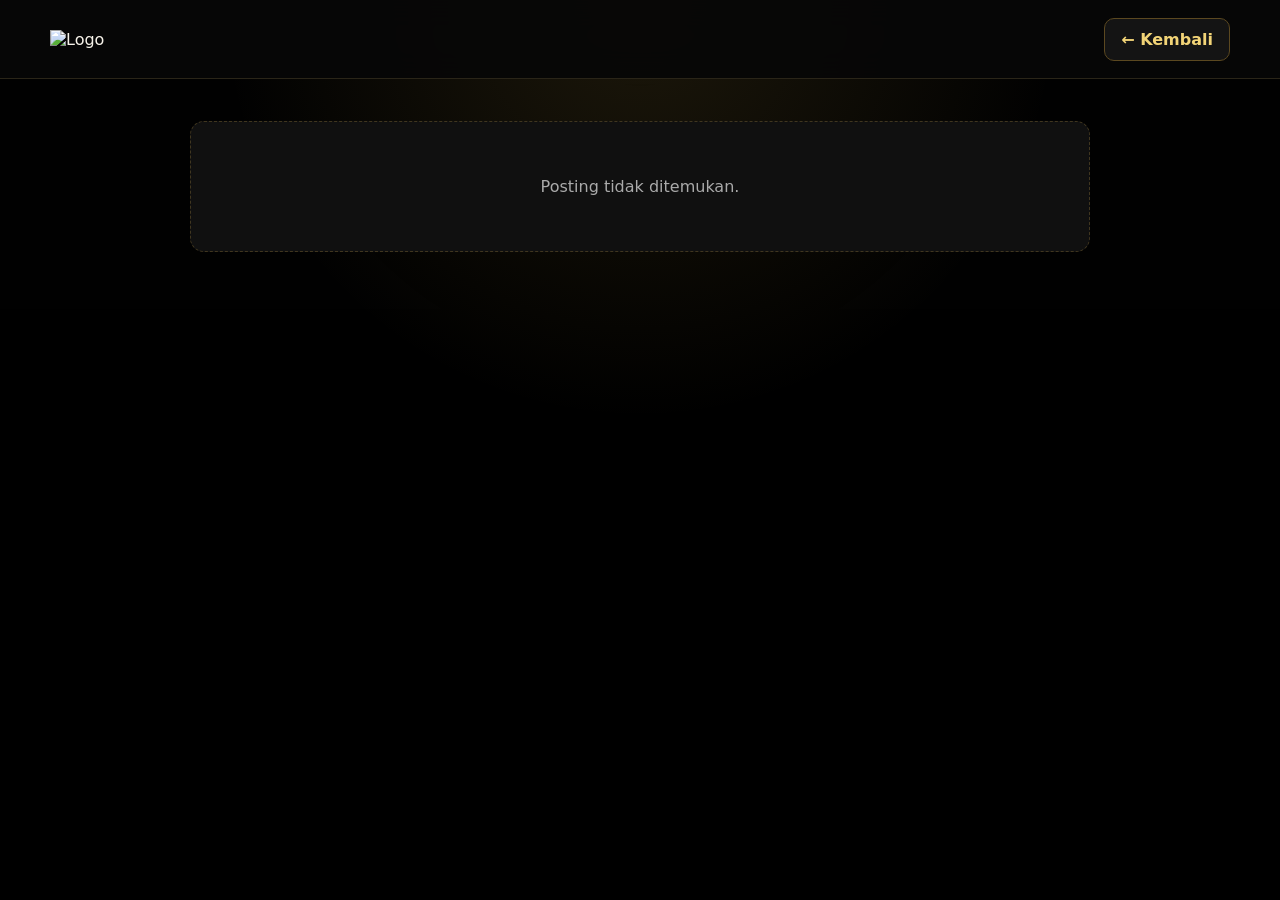
==== winner.html @ 9a78914c "Add files via upload" ====
<!doctype html><html lang="id"><head><meta charset="utf-8"><meta name="viewport" content="width=device-width,initial-scale=1">
<link rel="icon" href=""><link rel="stylesheet" href="/assets/css/style.css"><title>Detail Kemenangan</title></head><body>
<header class="header"><div class="container header-inner"><a href="/"><img class="logo" data-logo alt="Logo"></a><nav class="nav"><a class="btn secondary" href="/">← Kembali</a></nav></div></header>
<main class="container"><article id="detail" class="detail"><div class="empty">Memuat...</div></article></main>
<div id="lightbox" class="lightbox"><img id="lightboxImg" alt="Preview"></div>
<script src="/config.js"></script><script src="/assets/js/site.js"></script><script>
const slug=decodeURIComponent(location.pathname.split("/winner/")[1]?.split("/")[0]||"");
const box=document.getElementById("detail");
async function run(){
 const r=await fetch("/api/posts/"+encodeURIComponent(slug)); if(!r.ok){box.innerHTML='<div class="empty">Posting tidak ditemukan.</div>';return}
 const p=await r.json();document.title=p.title+" - "+CFG.siteName;
 const win=(p.media||[]).filter(x=>x.media_type==="win_proof"), transfer=(p.media||[]).filter(x=>x.media_type==="transfer_proof");
 const gallery=(arr)=>arr.map(m=>`<img src="${esc(m.image_url)}" alt="Bukti" loading="lazy" onclick="openImg(this.src)">`).join("");
 box.innerHTML=`${p.banner_url?`<img class="detail-banner" src="${esc(p.banner_url)}" alt="${esc(p.title)}">`:""}
 <div class="detail-box"><div class="badges">${p.badge?`<span class="badge">${esc(p.badge)}</span>`:""}</div><h1>${esc(p.title)}</h1>
 <div class="meta"><span>Member: ${esc(p.username)}</span><span>Game: ${esc(p.game||"-")}</span><span>${dateFmt(p.published_at||p.created_at)}</span></div>
 <div class="amount">${money(p.amount)}</div><p>${esc(p.description||"").replace(/\n/g,"<br>")}</p></div>
 ${win.length?`<h2 class="section-title">Bukti Kemenangan</h2><div class="gallery">${gallery(win)}</div>`:""}
 ${transfer.length?`<h2 class="section-title">Bukti Transfer</h2><div class="gallery">${gallery(transfer)}</div>`:""}`;
}
function openImg(src){document.getElementById("lightboxImg").src=src;document.getElementById("lightbox").classList.add("open")}
document.getElementById("lightbox").onclick=e=>e.currentTarget.classList.remove("open"); run();
</script></body></html>
---- assets/css/style.css ----
:root{
  --gold:#d8b24a;--gold2:#f2d477;--bg:#080808;--panel:#111;--panel2:#171717;
  --text:#f6f2e9;--muted:#aaa;--danger:#ff6b6b;--ok:#4fd48b;--border:#2a2518;
}
*{box-sizing:border-box}html{scroll-behavior:smooth}
body{margin:0;font-family:Inter,system-ui,-apple-system,Segoe UI,Roboto,Arial,sans-serif;color:var(--text);background:var(--bg);min-height:100vh}
body:before{content:"";position:fixed;inset:0;background:linear-gradient(rgba(0,0,0,.86),rgba(0,0,0,.92)),var(--site-bg) center/cover no-repeat;z-index:-2}
body:after{content:"";position:fixed;inset:0;background:radial-gradient(circle at top,rgba(216,178,74,.13),transparent 38%);z-index:-1;pointer-events:none}
a{color:inherit;text-decoration:none}button,input,select,textarea{font:inherit}
.container{width:min(1180px,calc(100% - 28px));margin:auto}
.header{position:sticky;top:0;z-index:30;background:rgba(7,7,7,.92);backdrop-filter:blur(15px);border-bottom:1px solid var(--border)}
.header-inner{height:78px;display:flex;align-items:center;justify-content:space-between;gap:18px}
.logo{height:50px;max-width:280px;object-fit:contain}.nav{display:flex;gap:10px;align-items:center}
.btn{display:inline-flex;align-items:center;justify-content:center;gap:8px;border:1px solid var(--gold);background:linear-gradient(135deg,var(--gold2),#a97b13);color:#111;font-weight:800;padding:11px 16px;border-radius:10px;cursor:pointer}
.btn.secondary{background:#141414;color:var(--gold2);border-color:#5b4820}.btn.danger{background:#351515;color:#ffd0d0;border-color:#722}
.btn.small{padding:7px 10px;font-size:13px}.btn:disabled{opacity:.55;cursor:not-allowed}
.hero{padding:58px 0 34px;text-align:center}.hero h1{font-size:clamp(32px,6vw,62px);line-height:1;margin:0 0 12px;color:var(--gold2);text-shadow:0 2px 25px rgba(216,178,74,.2)}
.hero p{color:#d3d3d3;max-width:720px;margin:0 auto 24px;font-size:17px}
.toolbar{display:grid;grid-template-columns:1fr 180px;gap:12px;background:rgba(17,17,17,.92);padding:14px;border:1px solid var(--border);border-radius:14px;margin-bottom:24px}
.input,.select,.textarea{width:100%;border:1px solid #36301f;background:#0e0e0e;color:#fff;padding:12px 13px;border-radius:9px;outline:none}.input:focus,.select:focus,.textarea:focus{border-color:var(--gold)}
.grid{display:grid;grid-template-columns:repeat(3,1fr);gap:18px}.card{background:linear-gradient(180deg,rgba(23,23,23,.96),rgba(10,10,10,.97));border:1px solid var(--border);border-radius:16px;overflow:hidden;box-shadow:0 10px 35px rgba(0,0,0,.25);transition:.2s}
.card:hover{transform:translateY(-3px);border-color:#6d5725}.card-image{aspect-ratio:16/10;background:#0b0b0b;display:block;width:100%;object-fit:cover}
.card-body{padding:16px}.badges{display:flex;gap:7px;flex-wrap:wrap;margin-bottom:10px}.badge{font-size:11px;font-weight:900;letter-spacing:.5px;color:#15100a;background:var(--gold2);border-radius:999px;padding:5px 8px}
.card h3{margin:0 0 8px;font-size:19px}.meta{color:var(--muted);font-size:13px;display:flex;gap:10px;flex-wrap:wrap}.amount{color:var(--gold2);font-size:24px;font-weight:900;margin:12px 0}
.empty{padding:55px 20px;text-align:center;background:#101010;border:1px dashed #40361f;border-radius:14px;color:#aaa}.pagination{display:flex;justify-content:center;gap:8px;margin:28px 0 60px}
.footer{padding:28px 0;color:#888;text-align:center;border-top:1px solid #201b12}
.detail{max-width:900px;margin:42px auto 60px}.detail-banner{width:100%;max-height:520px;object-fit:cover;border-radius:16px;border:1px solid var(--border)}
.detail-box{margin-top:16px;padding:22px;background:rgba(16,16,16,.96);border:1px solid var(--border);border-radius:16px}.detail h1{margin:0 0 12px;color:var(--gold2)}
.section-title{margin:28px 0 12px;color:var(--gold2)}.gallery{display:grid;grid-template-columns:repeat(2,1fr);gap:12px}.gallery img{width:100%;border:1px solid #332c1a;border-radius:12px;cursor:zoom-in;background:#090909}
.lightbox{position:fixed;inset:0;background:rgba(0,0,0,.94);display:none;align-items:center;justify-content:center;z-index:99;padding:20px}.lightbox.open{display:flex}.lightbox img{max-width:96vw;max-height:92vh;border-radius:10px}
.login-wrap{min-height:100vh;display:grid;place-items:center;padding:20px}.login-card{width:min(430px,100%);background:#101010;border:1px solid var(--border);border-radius:18px;padding:26px;box-shadow:0 20px 70px #000}.login-card h1{color:var(--gold2);margin-top:0}
.admin-layout{display:grid;grid-template-columns:250px 1fr;min-height:100vh}.sidebar{background:#0c0c0c;border-right:1px solid var(--border);padding:20px;position:sticky;top:0;height:100vh}.side-logo{max-width:190px;max-height:60px;object-fit:contain;margin-bottom:24px}.side-nav{display:grid;gap:8px}.side-nav button,.side-nav a{padding:11px 12px;text-align:left;border-radius:9px;border:1px solid transparent;background:transparent;color:#ddd;cursor:pointer}.side-nav .active,.side-nav button:hover,.side-nav a:hover{background:#18150d;border-color:#4f401d;color:var(--gold2)}
.admin-main{padding:26px}.topbar{display:flex;justify-content:space-between;align-items:center;gap:12px;margin-bottom:22px}.stats{display:grid;grid-template-columns:repeat(4,1fr);gap:14px;margin-bottom:22px}.stat{background:#111;border:1px solid var(--border);padding:17px;border-radius:13px}.stat strong{display:block;font-size:28px;color:var(--gold2);margin-top:6px}
.panel{background:#101010;border:1px solid var(--border);border-radius:14px;padding:18px;margin-bottom:18px}.table-wrap{overflow:auto}table{width:100%;border-collapse:collapse;min-width:760px}th,td{padding:12px;border-bottom:1px solid #27231a;text-align:left;font-size:14px}th{color:var(--gold2)}
.form-grid{display:grid;grid-template-columns:1fr 1fr;gap:14px}.field{display:grid;gap:7px}.field.full{grid-column:1/-1}.field label{font-size:13px;color:#d5c899;font-weight:700}.preview-list{display:flex;gap:8px;flex-wrap:wrap}.thumb{width:90px;height:70px;object-fit:cover;border-radius:8px;border:1px solid #44391c}
.notice{padding:11px 12px;border-radius:9px;margin:10px 0;display:none}.notice.show{display:block}.notice.ok{background:#11271c;color:#a7f2c9}.notice.err{background:#351515;color:#ffd0d0}
.hidden{display:none!important}
@media(max-width:900px){.grid{grid-template-columns:repeat(2,1fr)}.stats{grid-template-columns:repeat(2,1fr)}.admin-layout{grid-template-columns:1fr}.sidebar{position:static;height:auto}.side-nav{grid-template-columns:repeat(3,1fr)}}
@media(max-width:620px){.header-inner{height:68px}.logo{height:42px}.nav .secondary{display:none}.toolbar{grid-template-columns:1fr}.grid{grid-template-columns:1fr}.gallery{grid-template-columns:1fr}.form-grid{grid-template-columns:1fr}.field.full{grid-column:auto}.stats{grid-template-columns:1fr 1fr}.admin-main{padding:14px}.side-nav{grid-template-columns:1fr 1fr}}
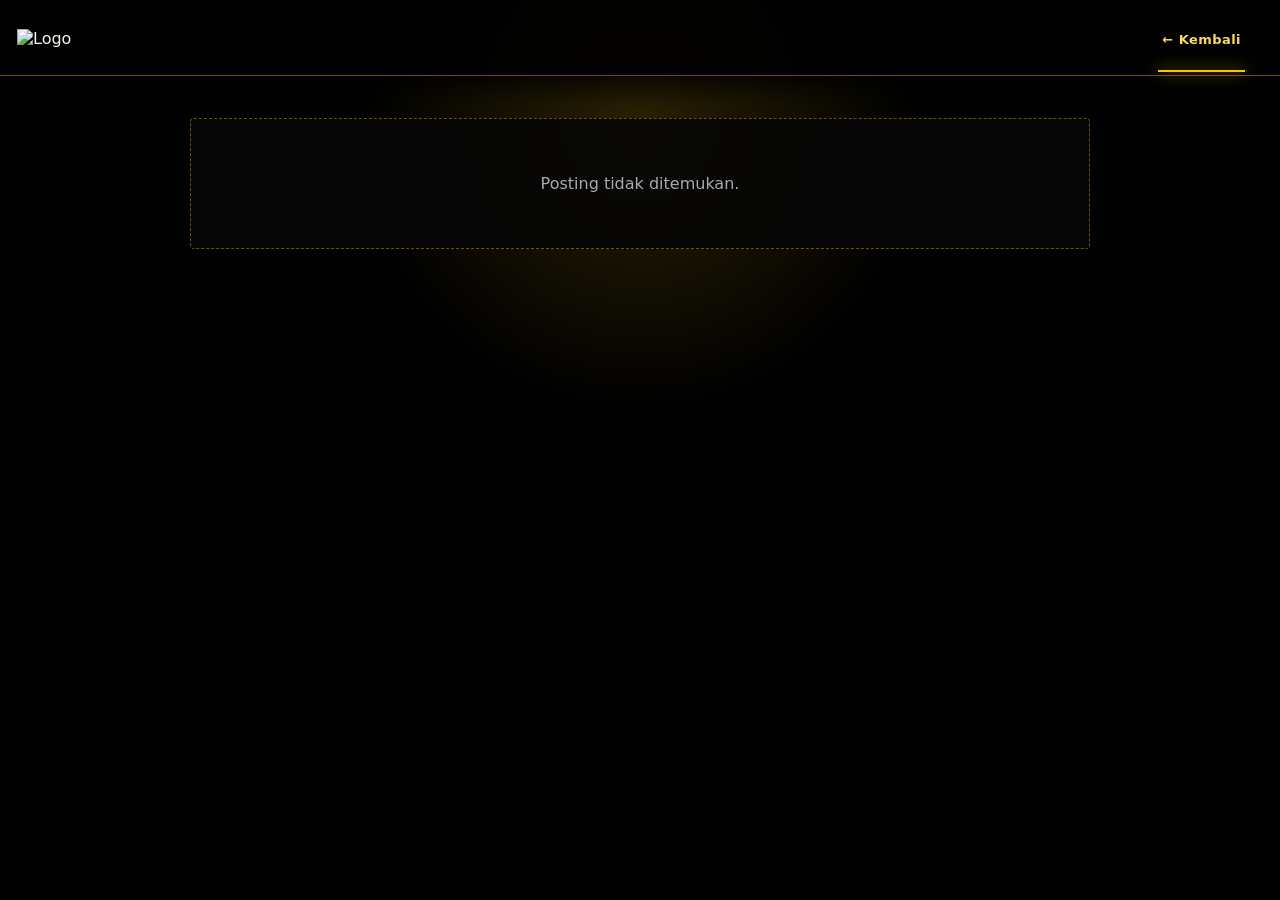
==== commit 6f9d6ab5: "Add files via upload" ====
--- a/winner.html
+++ b/winner.html
@@ -1,6 +1,6 @@
 <!doctype html><html lang="id"><head><meta charset="utf-8"><meta name="viewport" content="width=device-width,initial-scale=1">
-<link rel="icon" href=""><link rel="stylesheet" href="/assets/css/style.css"><title>Detail Kemenangan</title></head><body>
-<header class="header"><div class="container header-inner"><a href="/"><img class="logo" data-logo alt="Logo"></a><nav class="nav"><a class="btn secondary" href="/">← Kembali</a></nav></div></header>
+<link rel="icon" href=""><link rel="stylesheet" href="/assets/css/style.css"><title>Detail Kemenangan</title></head><body class="public-page">
+<header class="header"><div class="container header-inner"><a href="/"><img class="logo" data-logo alt="Logo"></a><nav class="nav"><a class="nav-link active" href="/">← Kembali</a></nav></div></header>
 <main class="container"><article id="detail" class="detail"><div class="empty">Memuat...</div></article></main>
 <div id="lightbox" class="lightbox"><img id="lightboxImg" alt="Preview"></div>
 <script src="/config.js"></script><script src="/assets/js/site.js"></script><script>
--- a/assets/css/style.css
+++ b/assets/css/style.css
@@ -37,3 +37,12 @@
 .hidden{display:none!important}
 @media(max-width:900px){.grid{grid-template-columns:repeat(2,1fr)}.stats{grid-template-columns:repeat(2,1fr)}.admin-layout{grid-template-columns:1fr}.sidebar{position:static;height:auto}.side-nav{grid-template-columns:repeat(3,1fr)}}
 @media(max-width:620px){.header-inner{height:68px}.logo{height:42px}.nav .secondary{display:none}.toolbar{grid-template-columns:1fr}.grid{grid-template-columns:1fr}.gallery{grid-template-columns:1fr}.form-grid{grid-template-columns:1fr}.field.full{grid-column:auto}.stats{grid-template-columns:1fr 1fr}.admin-main{padding:14px}.side-nav{grid-template-columns:1fr 1fr}}
+
+/* ===== TOTOSLOTJP PUBLIC REDESIGN v2 ===== */
+.public-page{background:#030303;overflow-x:hidden}.public-page:before{background:linear-gradient(rgba(0,0,0,.46),rgba(0,0,0,.72)),var(--site-bg) center top/cover fixed no-repeat;filter:saturate(1.12) contrast(1.08);z-index:-3}.public-page:after{background:radial-gradient(circle at 50% 14%,rgba(230,175,20,.18),transparent 28%),linear-gradient(90deg,rgba(0,0,0,.42),transparent 22%,transparent 78%,rgba(0,0,0,.42));z-index:-2}.public-page .container{width:min(1370px,calc(100% - 34px))}
+.public-page .header{height:76px;background:rgba(2,2,2,.93);border-bottom:1px solid #6f4b00;box-shadow:0 8px 30px #000;backdrop-filter:blur(16px)}.public-page .header-inner{height:76px}.public-page .logo{height:56px;max-width:270px}.brand{display:flex;align-items:center}.public-page .nav{gap:6px}.nav-link{position:relative;padding:28px 22px 25px;font-weight:900;font-size:13px;letter-spacing:.45px;color:#ddd}.nav-link:hover,.nav-link.active{color:#ffd95e}.nav-link.active:after{content:"";position:absolute;left:18px;right:18px;bottom:0;height:2px;background:#ffc400;box-shadow:0 0 15px #ffc400}.live-pill{margin-left:22px;border:1px solid #8c6100;border-radius:9px;padding:8px 16px;display:grid;line-height:1.05;background:linear-gradient(180deg,#111,#050505);box-shadow:inset 0 0 18px rgba(255,190,0,.05)}.live-pill b{color:#ffd447;font-size:13px}.live-pill small{font-size:9px;color:#ddd;margin-top:5px}.live-pill i{display:inline-block;width:7px;height:7px;border-radius:50%;background:#22d75c;box-shadow:0 0 10px #22d75c;margin-left:5px}
+.hero{position:relative;min-height:330px;padding:52px 0 26px;border-bottom:1px solid rgba(203,144,0,.25);isolation:isolate;overflow:hidden}.hero:before{content:"";position:absolute;inset:0;background:linear-gradient(180deg,rgba(0,0,0,.06),rgba(0,0,0,.56));z-index:-1}.hero:after{content:"";position:absolute;width:820px;height:2px;left:50%;bottom:0;transform:translateX(-50%);background:linear-gradient(90deg,transparent,#f6c52c,transparent);box-shadow:0 0 28px #a86d00}.hero-inner{text-align:center;position:relative;z-index:2}.eyebrow{font-size:11px;font-weight:900;letter-spacing:5px;color:#b9983c;margin-bottom:13px}.hero h1{font-family:Impact,Haettenschweiler,'Arial Narrow Bold',sans-serif;font-style:italic;font-size:clamp(48px,6.6vw,94px);letter-spacing:2px;margin:0;line-height:.88;color:#fff;text-shadow:0 5px 0 #111,0 0 35px #000}.hero h1 span{color:#f2c849;background:linear-gradient(#fff3a0 0,#f1c13b 42%,#9b6200 100%);-webkit-background-clip:text;background-clip:text;color:transparent}.hero h2{font-family:Impact,Haettenschweiler,'Arial Narrow Bold',sans-serif;font-style:italic;font-size:clamp(30px,4.3vw,62px);letter-spacing:2px;margin:8px 0 17px;color:#eee;text-shadow:0 4px 0 #111}.proof-strip{display:inline-flex;align-items:center;gap:20px;min-width:min(570px,92vw);justify-content:center;padding:8px 34px;border:1px solid #c18a00;clip-path:polygon(3% 0,97% 0,100% 50%,97% 100%,3% 100%,0 50%);background:rgba(0,0,0,.75);font-size:14px;font-weight:900;color:#f5d462;letter-spacing:.5px}.hero p{margin:13px auto 0;color:#ddd;font-weight:700;font-size:13px;letter-spacing:1.3px}
+.content-shell{position:relative;margin-top:-1px;padding-top:0}.toolbar{margin:0 auto 18px;transform:translateY(-2px);grid-template-columns:1fr 230px;padding:11px;background:linear-gradient(180deg,rgba(17,17,17,.98),rgba(4,4,4,.98));border:1px solid #755100;border-radius:4px;box-shadow:0 14px 45px #000,0 0 0 5px rgba(0,0,0,.35)}.search-wrap{position:relative}.search-wrap>span{position:absolute;right:17px;top:5px;color:#ffd329;font-size:30px;line-height:1}.public-page .input,.public-page .select{height:48px;border-radius:4px;background:#090909;border-color:#4d3b10}.public-page .input{padding-right:55px}.public-page .select{font-weight:700}.stats-ribbon{display:grid;grid-template-columns:repeat(4,1fr);border:1px solid #755100;background:rgba(4,4,4,.94);margin:0 auto 28px;box-shadow:0 10px 35px #000}.stat-public{display:flex;align-items:center;justify-content:center;gap:14px;min-height:86px;padding:12px 18px;position:relative}.stat-public:not(:last-child):after{content:"";position:absolute;right:0;height:52%;width:1px;background:#3f300d}.stat-public>strong{font-size:30px;color:#f7c72f;text-shadow:0 0 16px rgba(255,192,0,.35)}.stat-public div{display:grid}.stat-public small{font-size:10px;color:#ddd;letter-spacing:.7px}.stat-public b{font-size:22px;color:#f5c72e}.stat-public span{font-size:10px;color:#888}.section-heading{display:grid;grid-template-columns:1fr auto 1fr;align-items:center;gap:18px;margin:23px 0 16px}.section-heading span{height:1px;background:linear-gradient(90deg,transparent,#9d710b)}.section-heading span:last-child{background:linear-gradient(90deg,#9d710b,transparent)}.section-heading h3{margin:0;font-size:21px;letter-spacing:1.2px;color:#e7dfcb;text-align:center}
+.public-page .grid{grid-template-columns:repeat(4,1fr);gap:14px}.public-page .card{border-radius:6px;border:1px solid #886000;background:#070707;box-shadow:0 14px 30px rgba(0,0,0,.45);position:relative}.public-page .card:before{content:"";position:absolute;inset:0;pointer-events:none;border:1px solid rgba(255,220,100,.08);z-index:3}.public-page .card:hover{transform:translateY(-5px);border-color:#f2bc19;box-shadow:0 18px 42px #000,0 0 20px rgba(222,164,0,.14)}.card-media{position:relative;overflow:hidden}.public-page .card-image{aspect-ratio:16/10;transition:.35s}.public-page .card:hover .card-image{transform:scale(1.035)}.card-badge{position:absolute;top:8px;left:8px;padding:5px 10px;border-radius:4px;background:#b70e17;color:white;font-size:11px;font-weight:950;box-shadow:0 2px 10px #000}.card-badge.jackpot{background:#f0bd18;color:#111}.card-badge.wd-paid{background:#117b38}.card-badge.new{background:#1163a8}.verified{position:absolute;bottom:7px;left:8px;background:rgba(0,0,0,.82);border:1px solid rgba(255,255,255,.16);font-size:9px;padding:4px 7px;color:#ddd}.win-amount{margin:-1px 12px 0;padding:9px 8px;text-align:center;border:1px solid #8d6200;background:linear-gradient(180deg,#241500,#090600);position:relative;z-index:2}.win-amount small{display:block;font-size:9px;color:#d6a82a}.win-amount strong{font-size:21px;color:#ffd13b}.public-page .card-body{padding:12px}.public-page .card h3{font-size:14px;margin:0 0 11px;white-space:nowrap;overflow:hidden;text-overflow:ellipsis;color:#eee}.member-row{display:flex;align-items:center;gap:9px;padding:10px 0;border-top:1px solid #2b2109}.avatar{width:34px;height:34px;border:1px solid #a5770d;border-radius:50%;display:grid;place-items:center;color:#f3c42d}.member-row div{display:grid;min-width:0}.member-row b{font-size:13px;white-space:nowrap;overflow:hidden;text-overflow:ellipsis}.member-row small{font-size:10px;color:#d0a82c;margin-top:3px}.card-foot{display:flex;justify-content:space-between;gap:8px;border-top:1px solid #2b2109;padding-top:9px;font-size:9px;color:#888}.card-foot b{color:#eabf38}.public-page .empty{border-radius:4px;background:rgba(7,7,7,.92);border-color:#70500b;display:grid;gap:8px}.public-page .empty b{color:#e9c54f}.public-page .empty span{font-size:12px}.page-btn{min-width:38px;height:36px;border:1px solid #3b311b;background:#101010;color:#ddd;border-radius:5px;font-weight:800;cursor:pointer}.page-btn.active,.page-btn:hover{background:linear-gradient(#f4ce55,#b67b0d);color:#111;border-color:#f2c643}.winner-cta{min-height:100px;margin:12px 0 32px;border:1px solid #a47408;display:grid;grid-template-columns:80px 1fr auto;align-items:center;gap:18px;padding:15px 25px;background:linear-gradient(90deg,rgba(25,15,0,.96),rgba(4,4,4,.96) 35%,rgba(18,11,0,.96));clip-path:polygon(1.3% 0,98.7% 0,100% 50%,98.7% 100%,1.3% 100%,0 50%)}.cta-icon{width:60px;height:60px;border-radius:50%;border:2px solid #e3ad18;display:grid;place-items:center;font-size:28px;color:#f7ca37;box-shadow:inset 0 0 20px #6c4300,0 0 20px rgba(229,171,0,.18)}.winner-cta h3{margin:0;color:#f7ca37;font-size:27px}.winner-cta p{margin:4px 0 0;color:#bbb;font-size:12px}.cta-btn{border-radius:6px;min-width:210px}.cta-btn b{font-size:23px}.public-page .footer{background:#020202;border-top:1px solid #5d420a;padding:18px 0}.footer-inner{display:flex;align-items:center;justify-content:space-between;gap:20px}.footer-logo{height:42px;max-width:190px;object-fit:contain}.footer-dots{display:flex;gap:9px}.footer-dots i{width:29px;height:29px;border:1px solid #8a630b;border-radius:50%;position:relative}.footer-dots i:after{content:"";position:absolute;inset:10px;border-radius:50%;background:#d8a918}
+@media(max-width:1050px){.public-page .grid{grid-template-columns:repeat(2,1fr)}.live-pill{display:none}.stats-ribbon{grid-template-columns:repeat(2,1fr)}.stat-public:nth-child(2):after{display:none}.winner-cta{grid-template-columns:65px 1fr}.winner-cta .cta-btn{grid-column:1/-1;width:100%}}
+@media(max-width:700px){.public-page .container{width:min(100% - 20px,1370px)}.public-page .header{height:66px}.public-page .header-inner{height:66px}.public-page .logo{height:43px;max-width:180px}.nav-link{padding:24px 8px 20px;font-size:10px}.nav-link:first-child{display:none}.hero{min-height:285px;padding-top:42px}.eyebrow{font-size:9px;letter-spacing:3px}.hero h1{font-size:49px}.hero h2{font-size:31px}.proof-strip{gap:8px;padding:8px 14px;font-size:10px}.hero p{font-size:10px}.toolbar{grid-template-columns:1fr}.stats-ribbon{grid-template-columns:1fr 1fr}.stat-public{min-height:70px;padding:9px}.stat-public>strong{font-size:23px}.stat-public b{font-size:16px}.section-heading h3{font-size:14px}.section-heading{gap:8px}.public-page .grid{grid-template-columns:1fr 1fr;gap:8px}.win-amount{margin:0 6px;padding:7px 4px}.win-amount strong{font-size:15px}.public-page .card-body{padding:8px}.public-page .card h3{font-size:11px}.member-row{gap:5px}.avatar{width:27px;height:27px}.member-row b{font-size:10px}.member-row small,.card-foot{font-size:8px}.card-foot span{display:none}.winner-cta{grid-template-columns:45px 1fr;padding:14px 18px;gap:10px}.cta-icon{width:42px;height:42px;font-size:20px}.winner-cta h3{font-size:18px}.winner-cta p{font-size:10px}.footer-inner{flex-direction:column;text-align:center}.footer-dots{display:none}}
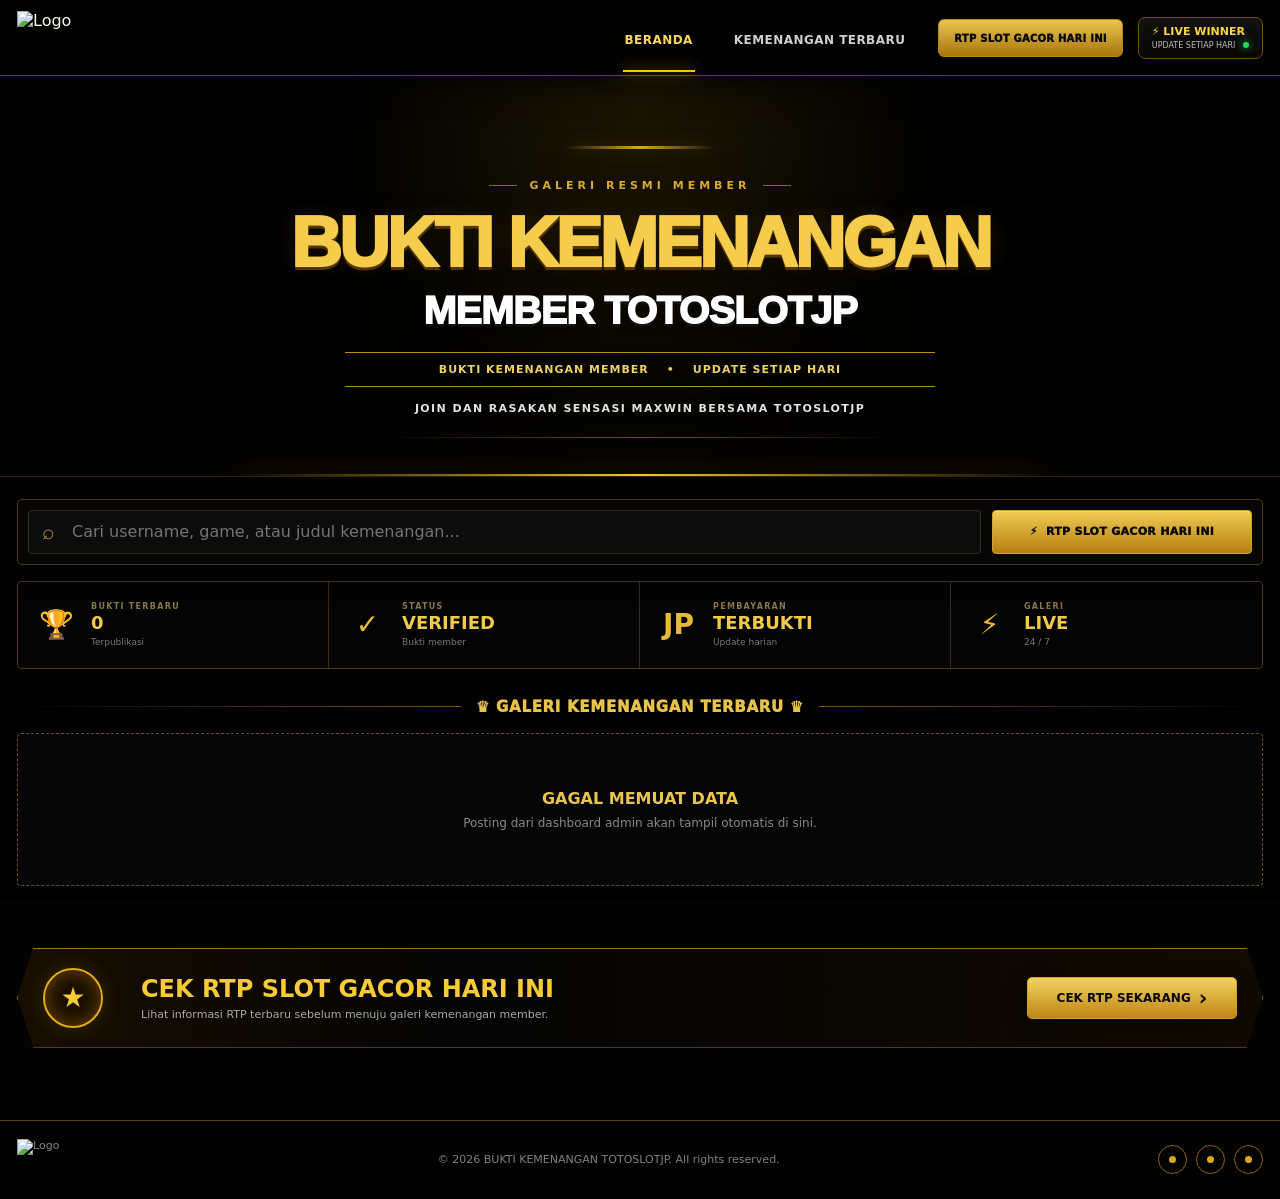
==== commit 7e467334: "Update winner.html" ====
--- a/winner.html
+++ b/winner.html
@@ -1,23 +1,519 @@
-<!doctype html><html lang="id"><head><meta charset="utf-8"><meta name="viewport" content="width=device-width,initial-scale=1">
-<link rel="icon" href=""><link rel="stylesheet" href="/assets/css/style.css"><title>Detail Kemenangan</title></head><body class="public-page">
-<header class="header"><div class="container header-inner"><a href="/"><img class="logo" data-logo alt="Logo"></a><nav class="nav"><a class="nav-link active" href="/">← Kembali</a></nav></div></header>
-<main class="container"><article id="detail" class="detail"><div class="empty">Memuat...</div></article></main>
-<div id="lightbox" class="lightbox"><img id="lightboxImg" alt="Preview"></div>
-<script src="/config.js"></script><script src="/assets/js/site.js"></script><script>
-const slug=decodeURIComponent(location.pathname.split("/winner/")[1]?.split("/")[0]||"");
-const box=document.getElementById("detail");
-async function run(){
- const r=await fetch("/api/posts/"+encodeURIComponent(slug)); if(!r.ok){box.innerHTML='<div class="empty">Posting tidak ditemukan.</div>';return}
- const p=await r.json();document.title=p.title+" - "+CFG.siteName;
- const win=(p.media||[]).filter(x=>x.media_type==="win_proof"), transfer=(p.media||[]).filter(x=>x.media_type==="transfer_proof");
- const gallery=(arr)=>arr.map(m=>`<img src="${esc(m.image_url)}" alt="Bukti" loading="lazy" onclick="openImg(this.src)">`).join("");
- box.innerHTML=`${p.banner_url?`<img class="detail-banner" src="${esc(p.banner_url)}" alt="${esc(p.title)}">`:""}
- <div class="detail-box"><div class="badges">${p.badge?`<span class="badge">${esc(p.badge)}</span>`:""}</div><h1>${esc(p.title)}</h1>
- <div class="meta"><span>Member: ${esc(p.username)}</span><span>Game: ${esc(p.game||"-")}</span><span>${dateFmt(p.published_at||p.created_at)}</span></div>
- <div class="amount">${money(p.amount)}</div><p>${esc(p.description||"").replace(/\n/g,"<br>")}</p></div>
- ${win.length?`<h2 class="section-title">Bukti Kemenangan</h2><div class="gallery">${gallery(win)}</div>`:""}
- ${transfer.length?`<h2 class="section-title">Bukti Transfer</h2><div class="gallery">${gallery(transfer)}</div>`:""}`;
+<!doctype html>
+<html lang="id">
+<head>
+  <meta charset="utf-8">
+  <meta name="viewport" content="width=device-width,initial-scale=1">
+  <meta name="theme-color" content="#070707">
+  <link rel="icon" href="">
+  <link rel="stylesheet" href="/assets/css/style.css">
+  <title>Detail Kemenangan</title>
+</head>
+
+<body class="public-page detail-page">
+
+<header class="header">
+  <div class="container header-inner">
+
+    <a href="/" class="brand">
+      <img class="logo" data-logo alt="Logo">
+    </a>
+
+    <nav class="nav">
+
+      <a
+        class="header-rtp-btn"
+        href="https://cutt.ly/rtp-totoslotjp"
+        target="_blank"
+        rel="noopener noreferrer">
+        RTP SLOT GACOR HARI INI
+      </a>
+
+      <a class="btn secondary" href="/">
+        ← KEMBALI
+      </a>
+
+    </nav>
+
+  </div>
+</header>
+
+
+<main class="container">
+
+  <article id="detail" class="detail-shell">
+
+    <div class="detail-loading">
+      <div class="detail-loading-line"></div>
+      <div class="detail-loading-line short"></div>
+    </div>
+
+  </article>
+
+</main>
+
+
+<div id="lightbox" class="lightbox">
+
+  <button
+    class="lightbox-close"
+    aria-label="Tutup">
+    ×
+  </button>
+
+  <img
+    id="lightboxImg"
+    alt="Preview">
+
+</div>
+
+
+<script src="/config.js"></script>
+<script src="/assets/js/site.js"></script>
+
+<script>
+
+const box =
+  document.getElementById("detail");
+
+const pathParts =
+  location.pathname
+    .split("/")
+    .filter(Boolean);
+
+const slugIndex =
+  pathParts.indexOf("winner");
+
+const slug =
+  slugIndex >= 0
+    ? decodeURIComponent(
+        pathParts[slugIndex + 1] || ""
+      )
+    : "";
+
+
+if (!slug) {
+  location.replace("/");
 }
-function openImg(src){document.getElementById("lightboxImg").src=src;document.getElementById("lightbox").classList.add("open")}
-document.getElementById("lightbox").onclick=e=>e.currentTarget.classList.remove("open"); run();
-</script></body></html>
+
+
+function proofGallery(
+  items,
+  title,
+  subtitle
+) {
+
+  if (!items.length) {
+    return "";
+  }
+
+  return `
+
+    <section class="proof-section">
+
+      <div class="proof-section-head">
+
+        <div>
+
+          <span class="proof-kicker">
+            ${esc(subtitle)}
+          </span>
+
+          <h2>
+            ${esc(title)}
+          </h2>
+
+        </div>
+
+        <span class="proof-count">
+          ${items.length} Bukti
+        </span>
+
+      </div>
+
+
+      <div class="proof-grid">
+
+        ${items.map((m, i) => `
+
+          <button
+            class="proof-card"
+            type="button"
+            onclick="openImg('${esc(m.image_url)}')">
+
+            <img
+              src="${esc(m.image_url)}"
+              alt="${esc(title)} ${i + 1}"
+              loading="lazy">
+
+            <span class="proof-zoom">
+              LIHAT UKURAN PENUH ↗
+            </span>
+
+          </button>
+
+        `).join("")}
+
+      </div>
+
+    </section>
+
+  `;
+
+}
+
+
+async function run() {
+
+  try {
+
+    const r =
+      await fetch(
+        "/api/posts/" +
+        encodeURIComponent(slug)
+      );
+
+
+    if (!r.ok) {
+
+      box.innerHTML = `
+
+        <div class="detail-error">
+
+          <span class="detail-error-code">
+            404
+          </span>
+
+          <h1>
+            Posting kemenangan tidak ditemukan
+          </h1>
+
+          <p>
+            Posting mungkin sudah dihapus
+            atau URL tidak valid.
+          </p>
+
+          <a
+            class="btn"
+            href="/">
+            Kembali ke Galeri
+          </a>
+
+        </div>
+
+      `;
+
+      return;
+
+    }
+
+
+    const p =
+      await r.json();
+
+
+    document.title =
+      p.title +
+      " - " +
+      CFG.siteName;
+
+
+    const win =
+      (p.media || [])
+        .filter(
+          x =>
+            x.media_type ===
+            "win_proof"
+        );
+
+
+    const transfer =
+      (p.media || [])
+        .filter(
+          x =>
+            x.media_type ===
+            "transfer_proof"
+        );
+
+
+    const date =
+      dateFmt(
+        p.published_at ||
+        p.created_at
+      );
+
+
+    box.innerHTML = `
+
+      <section class="detail-hero-card">
+
+
+        ${
+          p.banner_url
+          ? `
+
+            <div class="detail-banner-wrap">
+
+              <img
+                class="detail-banner"
+                src="${esc(p.banner_url)}"
+                alt="${esc(p.title)}">
+
+              <div
+                class="detail-banner-shade">
+              </div>
+
+            </div>
+
+          `
+          : ""
+        }
+
+
+        <div class="detail-content">
+
+
+          <div class="detail-topline">
+
+
+            <a
+              href="https://cutt.ly/rtp-totoslotjp"
+              class="winner-rtp-btn"
+              target="_blank"
+              rel="noopener noreferrer">
+
+              ⚡ RTP SLOT GACOR HARI INI
+
+            </a>
+
+
+            <span class="detail-date">
+              ${date}
+            </span>
+
+
+          </div>
+
+
+          <h1>
+            ${esc(p.title)}
+          </h1>
+
+
+          <div class="detail-summary-grid">
+
+
+            <div class="summary-box">
+
+              <span>
+                MEMBER
+              </span>
+
+              <strong>
+                ${esc(
+                  p.username ||
+                  "-"
+                )}
+              </strong>
+
+            </div>
+
+
+            <div class="summary-box">
+
+              <span>
+                GAME / PROVIDER
+              </span>
+
+              <strong>
+                ${esc(
+                  p.game ||
+                  "-"
+                )}
+              </strong>
+
+            </div>
+
+
+            <div class="summary-box amount-box">
+
+              <span>
+                TOTAL KEMENANGAN
+              </span>
+
+              <strong>
+                ${money(p.amount)}
+              </strong>
+
+            </div>
+
+
+          </div>
+
+
+          ${
+            p.description
+            ? `
+
+              <div class="detail-description">
+
+                <span class="detail-description-label">
+                  DETAIL KEMENANGAN
+                </span>
+
+                <p>
+                  ${
+                    esc(p.description)
+                      .replace(/\n/g, "<br>")
+                  }
+                </p>
+
+              </div>
+
+            `
+            : ""
+          }
+
+
+        </div>
+
+      </section>
+
+
+      ${
+        proofGallery(
+          win,
+          "Bukti Kemenangan",
+          "SCREENSHOT KEMENANGAN"
+        )
+      }
+
+
+      ${
+        proofGallery(
+          transfer,
+          "Bukti Transfer",
+          "PEMBAYARAN MEMBER"
+        )
+      }
+
+
+      <div class="detail-bottom-action">
+
+        <a
+          class="btn secondary"
+          href="/">
+
+          ← Kembali ke Semua Kemenangan
+
+        </a>
+
+      </div>
+
+    `;
+
+
+  } catch (e) {
+
+
+    box.innerHTML = `
+
+      <div class="detail-error">
+
+        <span class="detail-error-code">
+          !
+        </span>
+
+        <h1>
+          Gagal memuat detail kemenangan
+        </h1>
+
+        <p>
+          Silakan refresh halaman
+          atau kembali ke galeri.
+        </p>
+
+        <a
+          class="btn"
+          href="/">
+          Kembali ke Galeri
+        </a>
+
+      </div>
+
+    `;
+
+  }
+
+}
+
+
+function openImg(src) {
+
+  document
+    .getElementById("lightboxImg")
+    .src = src;
+
+  document
+    .getElementById("lightbox")
+    .classList
+    .add("open");
+
+  document.body.style.overflow =
+    "hidden";
+
+}
+
+
+function closeLightbox() {
+
+  document
+    .getElementById("lightbox")
+    .classList
+    .remove("open");
+
+  document.body.style.overflow =
+    "";
+
+}
+
+
+document
+  .getElementById("lightbox")
+  .addEventListener(
+    "click",
+    e => {
+
+      if (
+        e.target.id === "lightbox" ||
+        e.target
+          .classList
+          .contains("lightbox-close")
+      ) {
+
+        closeLightbox();
+
+      }
+
+    }
+  );
+
+
+document
+  .addEventListener(
+    "keydown",
+    e => {
+
+      if (e.key === "Escape") {
+        closeLightbox();
+      }
+
+    }
+  );
+
+
+run();
+
+</script>
+
+</body>
+</html>
--- a/assets/css/style.css
+++ b/assets/css/style.css
@@ -1,48 +1,2526 @@
+
 :root{
-  --gold:#d8b24a;--gold2:#f2d477;--bg:#080808;--panel:#111;--panel2:#171717;
-  --text:#f6f2e9;--muted:#aaa;--danger:#ff6b6b;--ok:#4fd48b;--border:#2a2518;
-}
-*{box-sizing:border-box}html{scroll-behavior:smooth}
-body{margin:0;font-family:Inter,system-ui,-apple-system,Segoe UI,Roboto,Arial,sans-serif;color:var(--text);background:var(--bg);min-height:100vh}
-body:before{content:"";position:fixed;inset:0;background:linear-gradient(rgba(0,0,0,.86),rgba(0,0,0,.92)),var(--site-bg) center/cover no-repeat;z-index:-2}
-body:after{content:"";position:fixed;inset:0;background:radial-gradient(circle at top,rgba(216,178,74,.13),transparent 38%);z-index:-1;pointer-events:none}
-a{color:inherit;text-decoration:none}button,input,select,textarea{font:inherit}
-.container{width:min(1180px,calc(100% - 28px));margin:auto}
-.header{position:sticky;top:0;z-index:30;background:rgba(7,7,7,.92);backdrop-filter:blur(15px);border-bottom:1px solid var(--border)}
-.header-inner{height:78px;display:flex;align-items:center;justify-content:space-between;gap:18px}
-.logo{height:50px;max-width:280px;object-fit:contain}.nav{display:flex;gap:10px;align-items:center}
-.btn{display:inline-flex;align-items:center;justify-content:center;gap:8px;border:1px solid var(--gold);background:linear-gradient(135deg,var(--gold2),#a97b13);color:#111;font-weight:800;padding:11px 16px;border-radius:10px;cursor:pointer}
-.btn.secondary{background:#141414;color:var(--gold2);border-color:#5b4820}.btn.danger{background:#351515;color:#ffd0d0;border-color:#722}
-.btn.small{padding:7px 10px;font-size:13px}.btn:disabled{opacity:.55;cursor:not-allowed}
-.hero{padding:58px 0 34px;text-align:center}.hero h1{font-size:clamp(32px,6vw,62px);line-height:1;margin:0 0 12px;color:var(--gold2);text-shadow:0 2px 25px rgba(216,178,74,.2)}
-.hero p{color:#d3d3d3;max-width:720px;margin:0 auto 24px;font-size:17px}
-.toolbar{display:grid;grid-template-columns:1fr 180px;gap:12px;background:rgba(17,17,17,.92);padding:14px;border:1px solid var(--border);border-radius:14px;margin-bottom:24px}
-.input,.select,.textarea{width:100%;border:1px solid #36301f;background:#0e0e0e;color:#fff;padding:12px 13px;border-radius:9px;outline:none}.input:focus,.select:focus,.textarea:focus{border-color:var(--gold)}
-.grid{display:grid;grid-template-columns:repeat(3,1fr);gap:18px}.card{background:linear-gradient(180deg,rgba(23,23,23,.96),rgba(10,10,10,.97));border:1px solid var(--border);border-radius:16px;overflow:hidden;box-shadow:0 10px 35px rgba(0,0,0,.25);transition:.2s}
-.card:hover{transform:translateY(-3px);border-color:#6d5725}.card-image{aspect-ratio:16/10;background:#0b0b0b;display:block;width:100%;object-fit:cover}
-.card-body{padding:16px}.badges{display:flex;gap:7px;flex-wrap:wrap;margin-bottom:10px}.badge{font-size:11px;font-weight:900;letter-spacing:.5px;color:#15100a;background:var(--gold2);border-radius:999px;padding:5px 8px}
-.card h3{margin:0 0 8px;font-size:19px}.meta{color:var(--muted);font-size:13px;display:flex;gap:10px;flex-wrap:wrap}.amount{color:var(--gold2);font-size:24px;font-weight:900;margin:12px 0}
-.empty{padding:55px 20px;text-align:center;background:#101010;border:1px dashed #40361f;border-radius:14px;color:#aaa}.pagination{display:flex;justify-content:center;gap:8px;margin:28px 0 60px}
-.footer{padding:28px 0;color:#888;text-align:center;border-top:1px solid #201b12}
-.detail{max-width:900px;margin:42px auto 60px}.detail-banner{width:100%;max-height:520px;object-fit:cover;border-radius:16px;border:1px solid var(--border)}
-.detail-box{margin-top:16px;padding:22px;background:rgba(16,16,16,.96);border:1px solid var(--border);border-radius:16px}.detail h1{margin:0 0 12px;color:var(--gold2)}
-.section-title{margin:28px 0 12px;color:var(--gold2)}.gallery{display:grid;grid-template-columns:repeat(2,1fr);gap:12px}.gallery img{width:100%;border:1px solid #332c1a;border-radius:12px;cursor:zoom-in;background:#090909}
-.lightbox{position:fixed;inset:0;background:rgba(0,0,0,.94);display:none;align-items:center;justify-content:center;z-index:99;padding:20px}.lightbox.open{display:flex}.lightbox img{max-width:96vw;max-height:92vh;border-radius:10px}
-.login-wrap{min-height:100vh;display:grid;place-items:center;padding:20px}.login-card{width:min(430px,100%);background:#101010;border:1px solid var(--border);border-radius:18px;padding:26px;box-shadow:0 20px 70px #000}.login-card h1{color:var(--gold2);margin-top:0}
-.admin-layout{display:grid;grid-template-columns:250px 1fr;min-height:100vh}.sidebar{background:#0c0c0c;border-right:1px solid var(--border);padding:20px;position:sticky;top:0;height:100vh}.side-logo{max-width:190px;max-height:60px;object-fit:contain;margin-bottom:24px}.side-nav{display:grid;gap:8px}.side-nav button,.side-nav a{padding:11px 12px;text-align:left;border-radius:9px;border:1px solid transparent;background:transparent;color:#ddd;cursor:pointer}.side-nav .active,.side-nav button:hover,.side-nav a:hover{background:#18150d;border-color:#4f401d;color:var(--gold2)}
-.admin-main{padding:26px}.topbar{display:flex;justify-content:space-between;align-items:center;gap:12px;margin-bottom:22px}.stats{display:grid;grid-template-columns:repeat(4,1fr);gap:14px;margin-bottom:22px}.stat{background:#111;border:1px solid var(--border);padding:17px;border-radius:13px}.stat strong{display:block;font-size:28px;color:var(--gold2);margin-top:6px}
-.panel{background:#101010;border:1px solid var(--border);border-radius:14px;padding:18px;margin-bottom:18px}.table-wrap{overflow:auto}table{width:100%;border-collapse:collapse;min-width:760px}th,td{padding:12px;border-bottom:1px solid #27231a;text-align:left;font-size:14px}th{color:var(--gold2)}
-.form-grid{display:grid;grid-template-columns:1fr 1fr;gap:14px}.field{display:grid;gap:7px}.field.full{grid-column:1/-1}.field label{font-size:13px;color:#d5c899;font-weight:700}.preview-list{display:flex;gap:8px;flex-wrap:wrap}.thumb{width:90px;height:70px;object-fit:cover;border-radius:8px;border:1px solid #44391c}
-.notice{padding:11px 12px;border-radius:9px;margin:10px 0;display:none}.notice.show{display:block}.notice.ok{background:#11271c;color:#a7f2c9}.notice.err{background:#351515;color:#ffd0d0}
-.hidden{display:none!important}
-@media(max-width:900px){.grid{grid-template-columns:repeat(2,1fr)}.stats{grid-template-columns:repeat(2,1fr)}.admin-layout{grid-template-columns:1fr}.sidebar{position:static;height:auto}.side-nav{grid-template-columns:repeat(3,1fr)}}
-@media(max-width:620px){.header-inner{height:68px}.logo{height:42px}.nav .secondary{display:none}.toolbar{grid-template-columns:1fr}.grid{grid-template-columns:1fr}.gallery{grid-template-columns:1fr}.form-grid{grid-template-columns:1fr}.field.full{grid-column:auto}.stats{grid-template-columns:1fr 1fr}.admin-main{padding:14px}.side-nav{grid-template-columns:1fr 1fr}}
-
-/* ===== TOTOSLOTJP PUBLIC REDESIGN v2 ===== */
-.public-page{background:#030303;overflow-x:hidden}.public-page:before{background:linear-gradient(rgba(0,0,0,.46),rgba(0,0,0,.72)),var(--site-bg) center top/cover fixed no-repeat;filter:saturate(1.12) contrast(1.08);z-index:-3}.public-page:after{background:radial-gradient(circle at 50% 14%,rgba(230,175,20,.18),transparent 28%),linear-gradient(90deg,rgba(0,0,0,.42),transparent 22%,transparent 78%,rgba(0,0,0,.42));z-index:-2}.public-page .container{width:min(1370px,calc(100% - 34px))}
-.public-page .header{height:76px;background:rgba(2,2,2,.93);border-bottom:1px solid #6f4b00;box-shadow:0 8px 30px #000;backdrop-filter:blur(16px)}.public-page .header-inner{height:76px}.public-page .logo{height:56px;max-width:270px}.brand{display:flex;align-items:center}.public-page .nav{gap:6px}.nav-link{position:relative;padding:28px 22px 25px;font-weight:900;font-size:13px;letter-spacing:.45px;color:#ddd}.nav-link:hover,.nav-link.active{color:#ffd95e}.nav-link.active:after{content:"";position:absolute;left:18px;right:18px;bottom:0;height:2px;background:#ffc400;box-shadow:0 0 15px #ffc400}.live-pill{margin-left:22px;border:1px solid #8c6100;border-radius:9px;padding:8px 16px;display:grid;line-height:1.05;background:linear-gradient(180deg,#111,#050505);box-shadow:inset 0 0 18px rgba(255,190,0,.05)}.live-pill b{color:#ffd447;font-size:13px}.live-pill small{font-size:9px;color:#ddd;margin-top:5px}.live-pill i{display:inline-block;width:7px;height:7px;border-radius:50%;background:#22d75c;box-shadow:0 0 10px #22d75c;margin-left:5px}
-.hero{position:relative;min-height:330px;padding:52px 0 26px;border-bottom:1px solid rgba(203,144,0,.25);isolation:isolate;overflow:hidden}.hero:before{content:"";position:absolute;inset:0;background:linear-gradient(180deg,rgba(0,0,0,.06),rgba(0,0,0,.56));z-index:-1}.hero:after{content:"";position:absolute;width:820px;height:2px;left:50%;bottom:0;transform:translateX(-50%);background:linear-gradient(90deg,transparent,#f6c52c,transparent);box-shadow:0 0 28px #a86d00}.hero-inner{text-align:center;position:relative;z-index:2}.eyebrow{font-size:11px;font-weight:900;letter-spacing:5px;color:#b9983c;margin-bottom:13px}.hero h1{font-family:Impact,Haettenschweiler,'Arial Narrow Bold',sans-serif;font-style:italic;font-size:clamp(48px,6.6vw,94px);letter-spacing:2px;margin:0;line-height:.88;color:#fff;text-shadow:0 5px 0 #111,0 0 35px #000}.hero h1 span{color:#f2c849;background:linear-gradient(#fff3a0 0,#f1c13b 42%,#9b6200 100%);-webkit-background-clip:text;background-clip:text;color:transparent}.hero h2{font-family:Impact,Haettenschweiler,'Arial Narrow Bold',sans-serif;font-style:italic;font-size:clamp(30px,4.3vw,62px);letter-spacing:2px;margin:8px 0 17px;color:#eee;text-shadow:0 4px 0 #111}.proof-strip{display:inline-flex;align-items:center;gap:20px;min-width:min(570px,92vw);justify-content:center;padding:8px 34px;border:1px solid #c18a00;clip-path:polygon(3% 0,97% 0,100% 50%,97% 100%,3% 100%,0 50%);background:rgba(0,0,0,.75);font-size:14px;font-weight:900;color:#f5d462;letter-spacing:.5px}.hero p{margin:13px auto 0;color:#ddd;font-weight:700;font-size:13px;letter-spacing:1.3px}
-.content-shell{position:relative;margin-top:-1px;padding-top:0}.toolbar{margin:0 auto 18px;transform:translateY(-2px);grid-template-columns:1fr 230px;padding:11px;background:linear-gradient(180deg,rgba(17,17,17,.98),rgba(4,4,4,.98));border:1px solid #755100;border-radius:4px;box-shadow:0 14px 45px #000,0 0 0 5px rgba(0,0,0,.35)}.search-wrap{position:relative}.search-wrap>span{position:absolute;right:17px;top:5px;color:#ffd329;font-size:30px;line-height:1}.public-page .input,.public-page .select{height:48px;border-radius:4px;background:#090909;border-color:#4d3b10}.public-page .input{padding-right:55px}.public-page .select{font-weight:700}.stats-ribbon{display:grid;grid-template-columns:repeat(4,1fr);border:1px solid #755100;background:rgba(4,4,4,.94);margin:0 auto 28px;box-shadow:0 10px 35px #000}.stat-public{display:flex;align-items:center;justify-content:center;gap:14px;min-height:86px;padding:12px 18px;position:relative}.stat-public:not(:last-child):after{content:"";position:absolute;right:0;height:52%;width:1px;background:#3f300d}.stat-public>strong{font-size:30px;color:#f7c72f;text-shadow:0 0 16px rgba(255,192,0,.35)}.stat-public div{display:grid}.stat-public small{font-size:10px;color:#ddd;letter-spacing:.7px}.stat-public b{font-size:22px;color:#f5c72e}.stat-public span{font-size:10px;color:#888}.section-heading{display:grid;grid-template-columns:1fr auto 1fr;align-items:center;gap:18px;margin:23px 0 16px}.section-heading span{height:1px;background:linear-gradient(90deg,transparent,#9d710b)}.section-heading span:last-child{background:linear-gradient(90deg,#9d710b,transparent)}.section-heading h3{margin:0;font-size:21px;letter-spacing:1.2px;color:#e7dfcb;text-align:center}
-.public-page .grid{grid-template-columns:repeat(4,1fr);gap:14px}.public-page .card{border-radius:6px;border:1px solid #886000;background:#070707;box-shadow:0 14px 30px rgba(0,0,0,.45);position:relative}.public-page .card:before{content:"";position:absolute;inset:0;pointer-events:none;border:1px solid rgba(255,220,100,.08);z-index:3}.public-page .card:hover{transform:translateY(-5px);border-color:#f2bc19;box-shadow:0 18px 42px #000,0 0 20px rgba(222,164,0,.14)}.card-media{position:relative;overflow:hidden}.public-page .card-image{aspect-ratio:16/10;transition:.35s}.public-page .card:hover .card-image{transform:scale(1.035)}.card-badge{position:absolute;top:8px;left:8px;padding:5px 10px;border-radius:4px;background:#b70e17;color:white;font-size:11px;font-weight:950;box-shadow:0 2px 10px #000}.card-badge.jackpot{background:#f0bd18;color:#111}.card-badge.wd-paid{background:#117b38}.card-badge.new{background:#1163a8}.verified{position:absolute;bottom:7px;left:8px;background:rgba(0,0,0,.82);border:1px solid rgba(255,255,255,.16);font-size:9px;padding:4px 7px;color:#ddd}.win-amount{margin:-1px 12px 0;padding:9px 8px;text-align:center;border:1px solid #8d6200;background:linear-gradient(180deg,#241500,#090600);position:relative;z-index:2}.win-amount small{display:block;font-size:9px;color:#d6a82a}.win-amount strong{font-size:21px;color:#ffd13b}.public-page .card-body{padding:12px}.public-page .card h3{font-size:14px;margin:0 0 11px;white-space:nowrap;overflow:hidden;text-overflow:ellipsis;color:#eee}.member-row{display:flex;align-items:center;gap:9px;padding:10px 0;border-top:1px solid #2b2109}.avatar{width:34px;height:34px;border:1px solid #a5770d;border-radius:50%;display:grid;place-items:center;color:#f3c42d}.member-row div{display:grid;min-width:0}.member-row b{font-size:13px;white-space:nowrap;overflow:hidden;text-overflow:ellipsis}.member-row small{font-size:10px;color:#d0a82c;margin-top:3px}.card-foot{display:flex;justify-content:space-between;gap:8px;border-top:1px solid #2b2109;padding-top:9px;font-size:9px;color:#888}.card-foot b{color:#eabf38}.public-page .empty{border-radius:4px;background:rgba(7,7,7,.92);border-color:#70500b;display:grid;gap:8px}.public-page .empty b{color:#e9c54f}.public-page .empty span{font-size:12px}.page-btn{min-width:38px;height:36px;border:1px solid #3b311b;background:#101010;color:#ddd;border-radius:5px;font-weight:800;cursor:pointer}.page-btn.active,.page-btn:hover{background:linear-gradient(#f4ce55,#b67b0d);color:#111;border-color:#f2c643}.winner-cta{min-height:100px;margin:12px 0 32px;border:1px solid #a47408;display:grid;grid-template-columns:80px 1fr auto;align-items:center;gap:18px;padding:15px 25px;background:linear-gradient(90deg,rgba(25,15,0,.96),rgba(4,4,4,.96) 35%,rgba(18,11,0,.96));clip-path:polygon(1.3% 0,98.7% 0,100% 50%,98.7% 100%,1.3% 100%,0 50%)}.cta-icon{width:60px;height:60px;border-radius:50%;border:2px solid #e3ad18;display:grid;place-items:center;font-size:28px;color:#f7ca37;box-shadow:inset 0 0 20px #6c4300,0 0 20px rgba(229,171,0,.18)}.winner-cta h3{margin:0;color:#f7ca37;font-size:27px}.winner-cta p{margin:4px 0 0;color:#bbb;font-size:12px}.cta-btn{border-radius:6px;min-width:210px}.cta-btn b{font-size:23px}.public-page .footer{background:#020202;border-top:1px solid #5d420a;padding:18px 0}.footer-inner{display:flex;align-items:center;justify-content:space-between;gap:20px}.footer-logo{height:42px;max-width:190px;object-fit:contain}.footer-dots{display:flex;gap:9px}.footer-dots i{width:29px;height:29px;border:1px solid #8a630b;border-radius:50%;position:relative}.footer-dots i:after{content:"";position:absolute;inset:10px;border-radius:50%;background:#d8a918}
-@media(max-width:1050px){.public-page .grid{grid-template-columns:repeat(2,1fr)}.live-pill{display:none}.stats-ribbon{grid-template-columns:repeat(2,1fr)}.stat-public:nth-child(2):after{display:none}.winner-cta{grid-template-columns:65px 1fr}.winner-cta .cta-btn{grid-column:1/-1;width:100%}}
-@media(max-width:700px){.public-page .container{width:min(100% - 20px,1370px)}.public-page .header{height:66px}.public-page .header-inner{height:66px}.public-page .logo{height:43px;max-width:180px}.nav-link{padding:24px 8px 20px;font-size:10px}.nav-link:first-child{display:none}.hero{min-height:285px;padding-top:42px}.eyebrow{font-size:9px;letter-spacing:3px}.hero h1{font-size:49px}.hero h2{font-size:31px}.proof-strip{gap:8px;padding:8px 14px;font-size:10px}.hero p{font-size:10px}.toolbar{grid-template-columns:1fr}.stats-ribbon{grid-template-columns:1fr 1fr}.stat-public{min-height:70px;padding:9px}.stat-public>strong{font-size:23px}.stat-public b{font-size:16px}.section-heading h3{font-size:14px}.section-heading{gap:8px}.public-page .grid{grid-template-columns:1fr 1fr;gap:8px}.win-amount{margin:0 6px;padding:7px 4px}.win-amount strong{font-size:15px}.public-page .card-body{padding:8px}.public-page .card h3{font-size:11px}.member-row{gap:5px}.avatar{width:27px;height:27px}.member-row b{font-size:10px}.member-row small,.card-foot{font-size:8px}.card-foot span{display:none}.winner-cta{grid-template-columns:45px 1fr;padding:14px 18px;gap:10px}.cta-icon{width:42px;height:42px;font-size:20px}.winner-cta h3{font-size:18px}.winner-cta p{font-size:10px}.footer-inner{flex-direction:column;text-align:center}.footer-dots{display:none}}
+  --gold:#d8a827;
+  --gold2:#f2cf58;
+  --gold3:#8f6410;
+  --bg:#070707;
+  --panel:#101010;
+  --panel2:#171717;
+  --text:#f7f4eb;
+  --muted:#9d9d9d;
+  --danger:#ff6b6b;
+  --ok:#4fd48b;
+  --border:#302711;
+}
+
+*{
+  box-sizing:border-box;
+}
+
+html{
+  scroll-behavior:smooth;
+}
+
+body{
+  margin:0;
+  min-height:100vh;
+  font-family:Inter,system-ui,-apple-system,"Segoe UI",Roboto,Arial,sans-serif;
+  color:var(--text);
+  background:var(--bg);
+}
+
+a{
+  color:inherit;
+  text-decoration:none;
+}
+
+button,
+input,
+select,
+textarea{
+  font:inherit;
+}
+
+img{
+  max-width:100%;
+}
+
+.container{
+  width:min(1180px,calc(100% - 28px));
+  margin:auto;
+}
+
+.hidden{
+  display:none!important;
+}
+
+
+/* =========================
+   SHARED BUTTONS
+========================= */
+
+.btn{
+  display:inline-flex;
+  align-items:center;
+  justify-content:center;
+  gap:8px;
+  min-height:42px;
+  padding:0 17px;
+
+  border:1px solid #d3a42d;
+  border-radius:7px;
+
+  background:
+    linear-gradient(
+      180deg,
+      #f3d361,
+      #be8515
+    );
+
+  color:#080808;
+
+  font-size:12px;
+  font-weight:900;
+
+  cursor:pointer;
+
+  box-shadow:
+    0 7px 20px
+    rgba(0,0,0,.35);
+
+  transition:.2s ease;
+}
+
+.btn:hover{
+  transform:translateY(-1px);
+  filter:brightness(1.06);
+}
+
+.btn.secondary{
+  background:#111;
+  color:#e8c950;
+  border-color:#59420f;
+}
+
+.btn.danger{
+  background:#351515;
+  color:#ffd0d0;
+  border-color:#722;
+}
+
+.btn.small{
+  min-height:auto;
+  padding:7px 10px;
+  font-size:13px;
+}
+
+.btn:disabled{
+  opacity:.55;
+  cursor:not-allowed;
+}
+
+
+/* =========================
+   FORM SHARED
+========================= */
+
+.input,
+.select,
+.textarea{
+  width:100%;
+  border:1px solid #3b321d;
+  background:#0b0b0b;
+  color:#fff;
+  padding:12px 13px;
+  border-radius:8px;
+  outline:none;
+}
+
+.input:focus,
+.select:focus,
+.textarea:focus{
+  border-color:#d6aa36;
+  box-shadow:0 0 0 2px rgba(214,170,54,.08);
+}
+
+
+/* =========================
+   HEADER PUBLIC
+========================= */
+
+.public-page{
+  background:#030303;
+  overflow-x:hidden;
+}
+
+.public-page:before{
+  content:"";
+  position:fixed;
+  inset:0;
+
+  background:
+    linear-gradient(
+      180deg,
+      rgba(0,0,0,.18) 0%,
+      rgba(0,0,0,.36) 42%,
+      rgba(0,0,0,.72) 100%
+    ),
+    var(--site-bg)
+    center top /
+    cover
+    fixed
+    no-repeat;
+
+  filter:
+    saturate(1.16)
+    contrast(1.08)
+    brightness(1.12);
+
+  z-index:-3;
+}
+
+.public-page:after{
+  content:"";
+  position:fixed;
+  inset:0;
+
+  background:
+    radial-gradient(
+      circle at 50% 12%,
+      rgba(229,173,25,.10),
+      transparent 31%
+    ),
+    linear-gradient(
+      90deg,
+      rgba(0,0,0,.18),
+      transparent 18%,
+      transparent 82%,
+      rgba(0,0,0,.18)
+    );
+
+  z-index:-2;
+  pointer-events:none;
+}
+
+.public-page .container{
+  width:min(
+    1370px,
+    calc(100% - 34px)
+  );
+}
+
+.header{
+  position:sticky;
+  top:0;
+  z-index:50;
+
+  height:76px;
+
+  background:
+    rgba(2,2,2,.93);
+
+  border-bottom:
+    1px solid #654708;
+
+  box-shadow:
+    0 8px 30px
+    rgba(0,0,0,.7);
+
+  backdrop-filter:
+    blur(16px);
+}
+
+.header-inner{
+  height:76px;
+
+  display:flex;
+  align-items:center;
+  justify-content:space-between;
+
+  gap:18px;
+}
+
+.logo{
+  height:55px;
+  max-width:270px;
+  object-fit:contain;
+}
+
+.brand{
+  display:flex;
+  align-items:center;
+}
+
+.nav{
+  display:flex;
+  align-items:center;
+  gap:7px;
+}
+
+.nav-link{
+  position:relative;
+
+  padding:
+    28px 17px
+    25px;
+
+  color:#cfcfcf;
+
+  font-size:12px;
+  font-weight:900;
+
+  letter-spacing:.45px;
+}
+
+.nav-link:hover,
+.nav-link.active{
+  color:#ffd75b;
+}
+
+.nav-link.active:after{
+  content:"";
+
+  position:absolute;
+  left:15px;
+  right:15px;
+  bottom:0;
+
+  height:2px;
+
+  background:#ffc400;
+
+  box-shadow:
+    0 0 15px
+    rgba(255,196,0,.75);
+}
+
+.header-rtp-btn{
+  display:inline-flex;
+  align-items:center;
+  justify-content:center;
+
+  min-height:38px;
+
+  padding:
+    0 15px;
+
+  margin-left:9px;
+
+  border:
+    1px solid #b88718;
+
+  border-radius:6px;
+
+  background:
+    linear-gradient(
+      180deg,
+      #e9c64d,
+      #a9750d
+    );
+
+  color:#080808;
+
+  font-size:10px;
+  font-weight:950;
+
+  letter-spacing:.25px;
+
+  box-shadow:
+    0 5px 18px
+    rgba(0,0,0,.35);
+
+  transition:.2s;
+}
+
+.header-rtp-btn:hover{
+  transform:
+    translateY(-1px);
+
+  filter:
+    brightness(1.08);
+}
+
+.live-pill{
+  margin-left:8px;
+
+  border:
+    1px solid #73510a;
+
+  border-radius:7px;
+
+  padding:
+    8px 13px;
+
+  display:grid;
+
+  line-height:1.05;
+
+  background:
+    linear-gradient(
+      180deg,
+      #111,
+      #050505
+    );
+
+  box-shadow:
+    inset 0 0 18px
+    rgba(255,190,0,.04);
+}
+
+.live-pill b{
+  color:#ffd447;
+  font-size:11px;
+}
+
+.live-pill small{
+  margin-top:5px;
+  color:#bbb;
+  font-size:8px;
+}
+
+.live-pill i{
+  display:inline-block;
+
+  width:6px;
+  height:6px;
+
+  margin-left:5px;
+
+  border-radius:50%;
+
+  background:#25d85c;
+
+  box-shadow:
+    0 0 9px #25d85c;
+}
+
+
+/* =========================
+   HERO
+========================= */
+
+.hero{
+  position:relative;
+
+  min-height:390px;
+
+  padding:
+    70px 0
+    38px;
+
+  display:flex;
+  align-items:center;
+
+  overflow:hidden;
+  isolation:isolate;
+
+  border-bottom:
+    1px solid
+    rgba(203,144,0,.25);
+}
+
+.hero:before{
+  content:"";
+
+  position:absolute;
+  inset:0;
+
+  background:
+    linear-gradient(
+      180deg,
+      rgba(0,0,0,.08),
+      rgba(0,0,0,.33)
+    ),
+    radial-gradient(
+      circle at center,
+      rgba(210,150,10,.06),
+      transparent 48%
+    );
+
+  z-index:-1;
+}
+
+.hero:after{
+  content:"";
+
+  position:absolute;
+
+  width:820px;
+  max-width:90%;
+
+  height:2px;
+
+  left:50%;
+  bottom:0;
+
+  transform:
+    translateX(-50%);
+
+  background:
+    linear-gradient(
+      90deg,
+      transparent,
+      #f6c52c,
+      transparent
+    );
+
+  box-shadow:
+    0 0 28px
+    #a86d00;
+}
+
+.hero-inner{
+  position:relative;
+  z-index:2;
+
+  text-align:center;
+}
+
+.hero-inner:before{
+  content:"";
+
+  display:block;
+
+  width:min(150px,32vw);
+  height:3px;
+
+  margin:
+    0 auto
+    22px;
+
+  background:
+    linear-gradient(
+      90deg,
+      transparent,
+      #d8a927,
+      transparent
+    );
+
+  box-shadow:
+    0 0 18px
+    rgba(216,169,39,.28);
+}
+
+.hero-inner:after{
+  content:"";
+
+  display:block;
+
+  width:min(520px,76vw);
+  height:1px;
+
+  margin:
+    22px auto
+    0;
+
+  background:
+    linear-gradient(
+      90deg,
+      transparent,
+      #74510a,
+      transparent
+    );
+}
+
+.eyebrow{
+  display:inline-flex;
+  align-items:center;
+  gap:12px;
+
+  margin-bottom:18px;
+
+  color:#d8aa36;
+
+  font-size:11px;
+  font-weight:900;
+
+  letter-spacing:4px;
+
+  text-transform:uppercase;
+}
+
+.eyebrow:before,
+.eyebrow:after{
+  content:"";
+
+  width:28px;
+  height:1px;
+
+  background:#8c681d;
+}
+
+.hero h1{
+  margin:0;
+
+  color:#f5cc4b;
+
+  font-family:
+    "Arial Black",
+    "Segoe UI",
+    Arial,
+    sans-serif;
+
+  font-size:
+    clamp(
+      44px,
+      5.5vw,
+      80px
+    );
+
+  font-weight:950;
+
+  line-height:.95;
+
+  letter-spacing:-3px;
+
+  text-transform:uppercase;
+
+  text-shadow:
+    0 3px 0 #543400,
+    0 10px 30px rgba(0,0,0,.75),
+    0 0 24px rgba(240,184,22,.15);
+}
+
+.hero h2{
+  margin:
+    14px 0
+    21px;
+
+  color:#fff;
+
+  font-family:
+    "Arial Black",
+    "Segoe UI",
+    Arial,
+    sans-serif;
+
+  font-size:
+    clamp(
+      25px,
+      3.1vw,
+      45px
+    );
+
+  font-weight:950;
+
+  line-height:1;
+
+  letter-spacing:-1px;
+
+  text-transform:uppercase;
+
+  text-shadow:
+    0 3px 0 #111,
+    0 9px 22px
+    rgba(0,0,0,.82);
+}
+
+.proof-strip{
+  display:inline-flex;
+  align-items:center;
+  justify-content:center;
+
+  gap:18px;
+
+  min-width:
+    min(
+      590px,
+      92vw
+    );
+
+  padding:
+    10px 30px;
+
+  border-top:
+    1px solid #b98a1d;
+
+  border-bottom:
+    1px solid #b98a1d;
+
+  background:
+    rgba(5,5,5,.58);
+
+  backdrop-filter:
+    blur(7px);
+
+  color:#efd066;
+
+  font-size:11px;
+  font-weight:900;
+
+  letter-spacing:1px;
+
+  text-transform:uppercase;
+}
+
+.hero p{
+  margin:
+    15px auto
+    0;
+
+  color:#e1e1e1;
+
+  font-size:11px;
+  font-weight:750;
+
+  letter-spacing:1.4px;
+
+  text-transform:uppercase;
+
+  text-shadow:
+    0 2px 10px
+    #000;
+}
+
+
+/* =========================
+   CONTENT / TOOLBAR
+========================= */
+
+.content-shell{
+  position:relative;
+
+  padding:
+    22px 0
+    40px;
+}
+
+.toolbar{
+  display:grid;
+
+  grid-template-columns:
+    1fr 260px;
+
+  gap:11px;
+
+  margin-bottom:16px;
+
+  padding:10px;
+
+  border:
+    1px solid #4e3a0f;
+
+  border-radius:5px;
+
+  background:
+    rgba(7,7,7,.88);
+
+  box-shadow:
+    0 10px 28px
+    rgba(0,0,0,.28);
+
+  backdrop-filter:
+    blur(10px);
+}
+
+.search-wrap{
+  position:relative;
+}
+
+.search-wrap>span{
+  position:absolute;
+
+  left:14px;
+  top:50%;
+
+  transform:
+    translateY(-50%);
+
+  color:#b69438;
+
+  font-size:21px;
+
+  pointer-events:none;
+}
+
+.search-wrap .input{
+  height:44px;
+
+  padding-left:43px;
+
+  border-radius:4px;
+
+  background:#0c0c0c;
+}
+
+.rtp-main-btn{
+  display:flex;
+  align-items:center;
+  justify-content:center;
+
+  gap:8px;
+
+  min-height:44px;
+
+  border:
+    1px solid #d0a133;
+
+  border-radius:4px;
+
+  background:
+    linear-gradient(
+      180deg,
+      #f0cc55,
+      #b77e10
+    );
+
+  color:#080808;
+
+  font-size:11px;
+  font-weight:950;
+
+  letter-spacing:.3px;
+
+  box-shadow:
+    inset 0 1px 0
+    rgba(255,255,255,.25);
+
+  transition:.2s;
+}
+
+.rtp-main-btn:hover{
+  transform:
+    translateY(-1px);
+
+  filter:
+    brightness(1.07);
+}
+
+
+/* =========================
+   PUBLIC STATS
+========================= */
+
+.stats-ribbon{
+  display:grid;
+
+  grid-template-columns:
+    repeat(4,1fr);
+
+  margin-bottom:22px;
+
+  border:
+    1px solid #4c390d;
+
+  border-radius:4px;
+
+  overflow:hidden;
+
+  background:
+    rgba(5,5,5,.91);
+}
+
+.stat-public{
+  position:relative;
+
+  min-height:86px;
+
+  display:flex;
+  align-items:center;
+
+  gap:12px;
+
+  padding:
+    13px 16px;
+
+  border-right:
+    1px solid #3a2c0c;
+}
+
+.stat-public:last-child{
+  border-right:0;
+}
+
+.stat-public>strong{
+  min-width:45px;
+
+  color:#e8bb34;
+
+  font-size:28px;
+
+  text-align:center;
+}
+
+.stat-public>div{
+  display:grid;
+}
+
+.stat-public small{
+  color:#89774b;
+
+  font-size:8px;
+  font-weight:900;
+
+  letter-spacing:1.3px;
+}
+
+.stat-public b{
+  margin-top:3px;
+
+  color:#f1ca48;
+
+  font-size:18px;
+
+  line-height:1;
+}
+
+.stat-public span{
+  margin-top:5px;
+
+  color:#787878;
+
+  font-size:9px;
+}
+
+
+/* =========================
+   SECTION HEADING
+========================= */
+
+.section-heading{
+  display:grid;
+
+  grid-template-columns:
+    1fr auto 1fr;
+
+  align-items:center;
+
+  gap:15px;
+
+  margin:
+    29px 0
+    17px;
+}
+
+.section-heading span{
+  height:1px;
+
+  background:
+    linear-gradient(
+      90deg,
+      transparent,
+      #765713
+    );
+}
+
+.section-heading span:last-child{
+  background:
+    linear-gradient(
+      90deg,
+      #765713,
+      transparent
+    );
+}
+
+.section-heading h3{
+  margin:0;
+
+  color:#e8c249;
+
+  font-size:15px;
+  font-weight:950;
+
+  letter-spacing:.7px;
+}
+
+
+/* =========================
+   WINNER CARDS
+========================= */
+
+.public-page .grid{
+  display:grid;
+
+  grid-template-columns:
+    repeat(4,1fr);
+
+  gap:12px;
+}
+
+.public-page .card{
+  position:relative;
+
+  overflow:hidden;
+
+  border:
+    1px solid #4b370d;
+
+  border-radius:5px;
+
+  background:
+    linear-gradient(
+      180deg,
+      rgba(19,19,19,.98),
+      rgba(6,6,6,.99)
+    );
+
+  box-shadow:
+    0 12px 30px
+    rgba(0,0,0,.28);
+
+  transition:
+    .22s ease;
+}
+
+.public-page .card:hover{
+  transform:
+    translateY(-3px);
+
+  border-color:#9a7118;
+
+  box-shadow:
+    0 18px 38px
+    rgba(0,0,0,.4);
+}
+
+.card-media{
+  position:relative;
+
+  overflow:hidden;
+
+  background:#080808;
+}
+
+.public-page .card-image{
+  width:100%;
+
+  display:block;
+
+  aspect-ratio:16/10;
+
+  object-fit:cover;
+
+  transition:
+    .35s ease;
+}
+
+.public-page .card:hover .card-image{
+  transform:
+    scale(1.035);
+}
+
+.verified{
+  position:absolute;
+
+  left:8px;
+  bottom:7px;
+
+  padding:
+    4px 8px;
+
+  border:
+    1px solid
+    rgba(255,255,255,.14);
+
+  background:
+    rgba(0,0,0,.82);
+
+  color:#d8d8d8;
+
+  font-size:8px;
+  font-weight:850;
+
+  letter-spacing:.5px;
+}
+
+.win-amount{
+  position:relative;
+  z-index:2;
+
+  margin:
+    -1px 12px
+    0;
+
+  padding:
+    9px 8px;
+
+  border:
+    1px solid #815a0c;
+
+  background:
+    linear-gradient(
+      180deg,
+      #211400,
+      #090600
+    );
+
+  text-align:center;
+}
+
+.win-amount small{
+  display:block;
+
+  color:#b99027;
+
+  font-size:8px;
+  font-weight:900;
+
+  letter-spacing:.8px;
+}
+
+.win-amount strong{
+  display:block;
+
+  margin-top:2px;
+
+  color:#ffd13b;
+
+  font-size:20px;
+  font-weight:950;
+}
+
+.public-page .card-body{
+  padding:12px;
+}
+
+.public-page .card h3{
+  margin:
+    0 0
+    11px;
+
+  overflow:hidden;
+
+  color:#ededed;
+
+  font-size:13px;
+  font-weight:850;
+
+  white-space:nowrap;
+  text-overflow:ellipsis;
+}
+
+.member-row{
+  display:flex;
+  align-items:center;
+
+  gap:9px;
+
+  padding:
+    10px 0;
+
+  border-top:
+    1px solid #2b2109;
+}
+
+.avatar{
+  width:34px;
+  height:34px;
+
+  flex:0 0 34px;
+
+  display:grid;
+  place-items:center;
+
+  border:
+    1px solid #a5770d;
+
+  border-radius:50%;
+
+  color:#f3c42d;
+}
+
+.member-row div{
+  min-width:0;
+
+  display:grid;
+}
+
+.member-row b{
+  overflow:hidden;
+
+  font-size:12px;
+
+  white-space:nowrap;
+  text-overflow:ellipsis;
+}
+
+.member-row small{
+  margin-top:3px;
+
+  color:#c5a037;
+
+  font-size:9px;
+}
+
+.card-foot{
+  display:flex;
+  align-items:center;
+  justify-content:space-between;
+
+  gap:8px;
+
+  padding-top:9px;
+
+  border-top:
+    1px solid #2b2109;
+
+  color:#777;
+
+  font-size:8px;
+}
+
+.card-foot b{
+  color:#e4b93a;
+
+  font-size:8px;
+}
+
+.empty{
+  display:grid;
+  gap:8px;
+
+  padding:
+    55px 20px;
+
+  border:
+    1px dashed #70500b;
+
+  border-radius:4px;
+
+  background:
+    rgba(7,7,7,.92);
+
+  text-align:center;
+
+  color:#888;
+}
+
+.empty b{
+  color:#e9c54f;
+}
+
+.empty span{
+  font-size:12px;
+}
+
+.pagination{
+  display:flex;
+  justify-content:center;
+
+  gap:8px;
+
+  margin:
+    28px 0
+    34px;
+}
+
+.page-btn{
+  min-width:38px;
+  height:36px;
+
+  border:
+    1px solid #3b311b;
+
+  border-radius:5px;
+
+  background:#101010;
+
+  color:#ddd;
+
+  font-weight:800;
+
+  cursor:pointer;
+}
+
+.page-btn.active,
+.page-btn:hover{
+  border-color:#f2c643;
+
+  background:
+    linear-gradient(
+      #f4ce55,
+      #b67b0d
+    );
+
+  color:#111;
+}
+
+
+/* =========================
+   CTA BOTTOM
+========================= */
+
+.winner-cta{
+  min-height:100px;
+
+  margin:
+    12px 0
+    32px;
+
+  padding:
+    15px 25px;
+
+  display:grid;
+
+  grid-template-columns:
+    80px 1fr auto;
+
+  align-items:center;
+
+  gap:18px;
+
+  border:
+    1px solid #a47408;
+
+  background:
+    linear-gradient(
+      90deg,
+      rgba(25,15,0,.96),
+      rgba(4,4,4,.96) 35%,
+      rgba(18,11,0,.96)
+    );
+
+  clip-path:
+    polygon(
+      1.3% 0,
+      98.7% 0,
+      100% 50%,
+      98.7% 100%,
+      1.3% 100%,
+      0 50%
+    );
+}
+
+.cta-icon{
+  width:60px;
+  height:60px;
+
+  display:grid;
+  place-items:center;
+
+  border:
+    2px solid #e3ad18;
+
+  border-radius:50%;
+
+  color:#f7ca37;
+
+  font-size:28px;
+
+  box-shadow:
+    inset 0 0 20px
+    #6c4300,
+    0 0 20px
+    rgba(229,171,0,.18);
+}
+
+.winner-cta h3{
+  margin:0;
+
+  color:#f7ca37;
+
+  font-size:24px;
+}
+
+.winner-cta p{
+  margin:
+    5px 0
+    0;
+
+  color:#aaa;
+
+  font-size:11px;
+}
+
+.cta-btn{
+  min-width:210px;
+
+  border-radius:5px;
+}
+
+.cta-btn b{
+  font-size:21px;
+}
+
+
+/* =========================
+   FOOTER
+========================= */
+
+.footer{
+  padding:
+    18px 0;
+
+  border-top:
+    1px solid #5d420a;
+
+  background:#020202;
+
+  color:#818181;
+
+  font-size:11px;
+}
+
+.footer-inner{
+  display:flex;
+  align-items:center;
+  justify-content:space-between;
+
+  gap:20px;
+}
+
+.footer-logo{
+  height:42px;
+  max-width:190px;
+
+  object-fit:contain;
+}
+
+.footer-dots{
+  display:flex;
+
+  gap:9px;
+}
+
+.footer-dots i{
+  position:relative;
+
+  width:29px;
+  height:29px;
+
+  border:
+    1px solid #8a630b;
+
+  border-radius:50%;
+}
+
+.footer-dots i:after{
+  content:"";
+
+  position:absolute;
+  inset:10px;
+
+  border-radius:50%;
+
+  background:#d8a918;
+}
+
+
+/* =========================
+   DETAIL WINNER
+========================= */
+
+.detail-page{
+  background:#070707;
+}
+
+.detail-shell{
+  max-width:1100px;
+
+  margin:
+    42px auto
+    80px;
+}
+
+.detail-loading,
+.detail-error{
+  min-height:360px;
+
+  display:grid;
+  place-items:center;
+  align-content:center;
+
+  gap:14px;
+
+  padding:40px;
+
+  border:
+    1px solid #4f3b13;
+
+  border-radius:12px;
+
+  background:
+    rgba(9,9,9,.94);
+
+  text-align:center;
+}
+
+.detail-loading-line{
+  width:min(480px,80%);
+  height:18px;
+
+  border-radius:999px;
+
+  background:
+    linear-gradient(
+      90deg,
+      #171717,
+      #2b210e,
+      #171717
+    );
+
+  animation:
+    detailPulse
+    1.2s
+    infinite
+    ease-in-out;
+}
+
+.detail-loading-line.short{
+  width:min(260px,55%);
+}
+
+@keyframes detailPulse{
+  0%,100%{
+    opacity:.45;
+  }
+
+  50%{
+    opacity:1;
+  }
+}
+
+.detail-hero-card{
+  overflow:hidden;
+
+  border:
+    1px solid #5b430f;
+
+  border-radius:12px;
+
+  background:
+    linear-gradient(
+      180deg,
+      rgba(18,18,18,.97),
+      rgba(7,7,7,.99)
+    );
+
+  box-shadow:
+    0 24px 80px
+    rgba(0,0,0,.44);
+}
+
+.detail-banner-wrap{
+  position:relative;
+
+  aspect-ratio:16/7;
+
+  overflow:hidden;
+
+  background:#090909;
+}
+
+.detail-banner{
+  width:100%;
+  height:100%;
+
+  display:block;
+
+  object-fit:cover;
+}
+
+.detail-banner-shade{
+  position:absolute;
+  inset:0;
+
+  background:
+    linear-gradient(
+      180deg,
+      transparent 50%,
+      rgba(0,0,0,.68) 100%
+    );
+
+  pointer-events:none;
+}
+
+.detail-content{
+  padding:27px;
+}
+
+.detail-topline{
+  display:flex;
+  align-items:center;
+  justify-content:space-between;
+
+  gap:16px;
+
+  flex-wrap:wrap;
+
+  margin-bottom:18px;
+}
+
+.winner-rtp-btn{
+  display:inline-flex;
+  align-items:center;
+  justify-content:center;
+
+  min-height:42px;
+
+  padding:
+    0 20px;
+
+  border:
+    1px solid #d4a82c;
+
+  border-radius:6px;
+
+  background:
+    linear-gradient(
+      180deg,
+      #f6d866,
+      #c79316
+    );
+
+  color:#080808;
+
+  font-size:11px;
+  font-weight:950;
+
+  letter-spacing:.4px;
+
+  text-transform:uppercase;
+
+  box-shadow:
+    0 6px 20px
+    rgba(0,0,0,.38);
+
+  transition:.2s ease;
+}
+
+.winner-rtp-btn:hover{
+  transform:
+    translateY(-2px);
+
+  filter:
+    brightness(1.08);
+
+  box-shadow:
+    0 10px 28px
+    rgba(205,157,24,.22);
+}
+
+.detail-date{
+  color:#858585;
+
+  font-size:11px;
+}
+
+.detail-content h1{
+  max-width:850px;
+
+  margin:0;
+
+  color:#fff;
+
+  font-size:
+    clamp(
+      29px,
+      4vw,
+      50px
+    );
+
+  line-height:1.04;
+
+  letter-spacing:-1.5px;
+}
+
+.detail-summary-grid{
+  display:grid;
+
+  grid-template-columns:
+    1fr 1fr 1.25fr;
+
+  gap:12px;
+
+  margin-top:26px;
+}
+
+.summary-box{
+  min-height:96px;
+
+  display:flex;
+  flex-direction:column;
+  justify-content:center;
+
+  padding:
+    16px 18px;
+
+  border:
+    1px solid #302716;
+
+  border-radius:8px;
+
+  background:#0b0b0b;
+}
+
+.summary-box span{
+  color:#847b69;
+
+  font-size:9px;
+  font-weight:900;
+
+  letter-spacing:1.4px;
+}
+
+.summary-box strong{
+  margin-top:7px;
+
+  color:#f4f1e8;
+
+  font-size:16px;
+}
+
+.summary-box.amount-box{
+  border-color:#674c11;
+
+  background:
+    linear-gradient(
+      135deg,
+      #161107,
+      #0b0b0b
+    );
+}
+
+.summary-box.amount-box strong{
+  color:#f2d477;
+
+  font-size:
+    clamp(
+      23px,
+      3vw,
+      35px
+    );
+}
+
+.detail-description{
+  margin-top:20px;
+
+  padding-top:20px;
+
+  border-top:
+    1px solid #252018;
+}
+
+.detail-description-label{
+  display:block;
+
+  margin-bottom:10px;
+
+  color:#caa94c;
+
+  font-size:9px;
+  font-weight:900;
+
+  letter-spacing:1.5px;
+}
+
+.detail-description p{
+  margin:0;
+
+  color:#b7b7b7;
+
+  font-size:14px;
+
+  line-height:1.8;
+}
+
+
+/* =========================
+   PROOF GALLERY
+========================= */
+
+.proof-section{
+  margin-top:30px;
+}
+
+.proof-section-head{
+  display:flex;
+  align-items:flex-end;
+  justify-content:space-between;
+
+  gap:18px;
+
+  margin-bottom:14px;
+}
+
+.proof-kicker{
+  display:block;
+
+  margin-bottom:5px;
+
+  color:#8f7440;
+
+  font-size:9px;
+  font-weight:900;
+
+  letter-spacing:1.7px;
+}
+
+.proof-section-head h2{
+  margin:0;
+
+  color:#f2d477;
+
+  font-size:24px;
+}
+
+.proof-count{
+  color:#8a8a8a;
+
+  font-size:11px;
+}
+
+.proof-grid{
+  display:grid;
+
+  grid-template-columns:
+    repeat(2,1fr);
+
+  gap:14px;
+}
+
+.proof-card{
+  position:relative;
+
+  overflow:hidden;
+
+  padding:0;
+
+  border:
+    1px solid #3c3016;
+
+  border-radius:8px;
+
+  background:#0c0c0c;
+
+  cursor:pointer;
+
+  text-align:left;
+
+  transition:.2s ease;
+}
+
+.proof-card:hover{
+  transform:
+    translateY(-2px);
+
+  border-color:#8a6517;
+}
+
+.proof-card img{
+  width:100%;
+
+  display:block;
+
+  aspect-ratio:16/10;
+
+  object-fit:cover;
+}
+
+.proof-zoom{
+  display:block;
+
+  padding:
+    11px 13px;
+
+  background:#0c0c0c;
+
+  color:#cfc2a1;
+
+  font-size:10px;
+  font-weight:850;
+}
+
+.detail-bottom-action{
+  display:flex;
+  justify-content:center;
+
+  margin-top:32px;
+}
+
+.detail-error-code{
+  color:#f2d477;
+
+  font-size:42px;
+  font-weight:900;
+}
+
+.detail-error h1{
+  margin:0;
+
+  color:#fff;
+}
+
+.detail-error p{
+  max-width:480px;
+
+  margin:
+    0 0
+    8px;
+
+  color:#999;
+}
+
+.lightbox{
+  position:fixed;
+  inset:0;
+  z-index:1000;
+
+  display:none;
+  align-items:center;
+  justify-content:center;
+
+  padding:24px;
+
+  background:
+    rgba(0,0,0,.95);
+}
+
+.lightbox.open{
+  display:flex;
+}
+
+.lightbox img{
+  max-width:94vw;
+  max-height:90vh;
+
+  border-radius:8px;
+
+  box-shadow:
+    0 18px 80px
+    rgba(0,0,0,.8);
+}
+
+.lightbox-close{
+  position:fixed;
+
+  top:18px;
+  right:22px;
+
+  width:42px;
+  height:42px;
+
+  border:
+    1px solid #4d421f;
+
+  border-radius:50%;
+
+  background:#101010;
+
+  color:#fff;
+
+  font-size:25px;
+
+  cursor:pointer;
+}
+
+
+/* =========================
+   ADMIN LOGIN
+========================= */
+
+.login-wrap{
+  min-height:100vh;
+
+  display:grid;
+  place-items:center;
+
+  padding:20px;
+}
+
+.login-card{
+  width:min(430px,100%);
+
+  padding:26px;
+
+  border:
+    1px solid var(--border);
+
+  border-radius:18px;
+
+  background:#101010;
+
+  box-shadow:
+    0 20px 70px #000;
+}
+
+.login-card h1{
+  margin-top:0;
+
+  color:var(--gold2);
+}
+
+
+/* =========================
+   ADMIN PANEL
+========================= */
+
+.admin-layout{
+  display:grid;
+
+  grid-template-columns:
+    250px 1fr;
+
+  min-height:100vh;
+}
+
+.sidebar{
+  position:sticky;
+  top:0;
+
+  height:100vh;
+
+  padding:20px;
+
+  border-right:
+    1px solid var(--border);
+
+  background:#0c0c0c;
+}
+
+.side-logo{
+  max-width:190px;
+  max-height:60px;
+
+  margin-bottom:24px;
+
+  object-fit:contain;
+}
+
+.side-nav{
+  display:grid;
+
+  gap:8px;
+}
+
+.side-nav button,
+.side-nav a{
+  padding:
+    11px 12px;
+
+  border:
+    1px solid transparent;
+
+  border-radius:9px;
+
+  background:transparent;
+
+  color:#ddd;
+
+  text-align:left;
+
+  cursor:pointer;
+}
+
+.side-nav .active,
+.side-nav button:hover,
+.side-nav a:hover{
+  border-color:#4f401d;
+
+  background:#18150d;
+
+  color:var(--gold2);
+}
+
+.admin-main{
+  padding:26px;
+}
+
+.topbar{
+  display:flex;
+  align-items:center;
+  justify-content:space-between;
+
+  gap:12px;
+
+  margin-bottom:22px;
+}
+
+.stats{
+  display:grid;
+
+  grid-template-columns:
+    repeat(4,1fr);
+
+  gap:14px;
+
+  margin-bottom:22px;
+}
+
+.stat{
+  padding:17px;
+
+  border:
+    1px solid var(--border);
+
+  border-radius:13px;
+
+  background:#111;
+}
+
+.stat strong{
+  display:block;
+
+  margin-top:6px;
+
+  color:var(--gold2);
+
+  font-size:28px;
+}
+
+.panel{
+  margin-bottom:18px;
+
+  padding:18px;
+
+  border:
+    1px solid var(--border);
+
+  border-radius:14px;
+
+  background:#101010;
+}
+
+.table-wrap{
+  overflow:auto;
+}
+
+table{
+  width:100%;
+
+  min-width:760px;
+
+  border-collapse:collapse;
+}
+
+th,
+td{
+  padding:12px;
+
+  border-bottom:
+    1px solid #27231a;
+
+  text-align:left;
+
+  font-size:14px;
+}
+
+th{
+  color:var(--gold2);
+}
+
+.form-grid{
+  display:grid;
+
+  grid-template-columns:
+    1fr 1fr;
+
+  gap:14px;
+}
+
+.field{
+  display:grid;
+
+  gap:7px;
+}
+
+.field.full{
+  grid-column:
+    1 / -1;
+}
+
+.field label{
+  color:#d5c899;
+
+  font-size:13px;
+  font-weight:700;
+}
+
+.preview-list{
+  display:flex;
+
+  gap:8px;
+
+  flex-wrap:wrap;
+}
+
+.thumb{
+  width:90px;
+  height:70px;
+
+  border:
+    1px solid #44391c;
+
+  border-radius:8px;
+
+  object-fit:cover;
+}
+
+.notice{
+  display:none;
+
+  margin:
+    10px 0;
+
+  padding:
+    11px 12px;
+
+  border-radius:9px;
+}
+
+.notice.show{
+  display:block;
+}
+
+.notice.ok{
+  background:#11271c;
+  color:#a7f2c9;
+}
+
+.notice.err{
+  background:#351515;
+  color:#ffd0d0;
+}
+
+
+/* =========================
+   TABLET
+========================= */
+
+@media(max-width:1050px){
+
+  .public-page .grid{
+    grid-template-columns:
+      repeat(2,1fr);
+  }
+
+  .live-pill{
+    display:none;
+  }
+
+  .stats-ribbon{
+    grid-template-columns:
+      repeat(2,1fr);
+  }
+
+  .winner-cta{
+    grid-template-columns:
+      65px 1fr;
+  }
+
+  .winner-cta .cta-btn{
+    grid-column:
+      1 / -1;
+
+    width:100%;
+  }
+
+  .admin-layout{
+    grid-template-columns:1fr;
+  }
+
+  .sidebar{
+    position:static;
+
+    height:auto;
+  }
+
+  .side-nav{
+    grid-template-columns:
+      repeat(3,1fr);
+  }
+
+  .stats{
+    grid-template-columns:
+      repeat(2,1fr);
+  }
+
+}
+
+
+/* =========================
+   MOBILE
+========================= */
+
+@media(max-width:700px){
+
+  .public-page .container{
+    width:
+      min(
+        100% - 20px,
+        1370px
+      );
+  }
+
+  .header{
+    height:66px;
+  }
+
+  .header-inner{
+    height:66px;
+  }
+
+  .logo{
+    height:43px;
+    max-width:180px;
+  }
+
+  .nav-link{
+    display:none;
+  }
+
+  .header-rtp-btn{
+    min-height:36px;
+
+    margin-left:0;
+
+    padding:
+      0 10px;
+
+    font-size:8px;
+  }
+
+  .hero{
+    min-height:315px;
+
+    padding:
+      54px 0
+      30px;
+  }
+
+  .eyebrow{
+    font-size:8px;
+
+    letter-spacing:3px;
+  }
+
+  .eyebrow:before,
+  .eyebrow:after{
+    width:18px;
+  }
+
+  .hero h1{
+    font-size:40px;
+
+    letter-spacing:-2px;
+  }
+
+  .hero h2{
+    font-size:24px;
+
+    letter-spacing:-1px;
+  }
+
+  .proof-strip{
+    min-width:0;
+
+    gap:7px;
+
+    padding:
+      8px 12px;
+
+    font-size:8px;
+  }
+
+  .hero p{
+    font-size:9px;
+  }
+
+  .toolbar{
+    grid-template-columns:1fr;
+  }
+
+  .rtp-main-btn{
+    min-height:44px;
+  }
+
+  .stats-ribbon{
+    grid-template-columns:
+      1fr 1fr;
+  }
+
+  .stat-public{
+    min-height:70px;
+
+    padding:9px;
+  }
+
+  .stat-public>strong{
+    min-width:35px;
+
+    font-size:22px;
+  }
+
+  .stat-public b{
+    font-size:15px;
+  }
+
+  .section-heading{
+    gap:8px;
+  }
+
+  .section-heading h3{
+    font-size:11px;
+
+    text-align:center;
+  }
+
+  .public-page .grid{
+    grid-template-columns:
+      1fr 1fr;
+
+    gap:8px;
+  }
+
+  .win-amount{
+    margin:
+      0 6px;
+
+    padding:
+      7px 4px;
+  }
+
+  .win-amount strong{
+    font-size:14px;
+  }
+
+  .public-page .card-body{
+    padding:8px;
+  }
+
+  .public-page .card h3{
+    font-size:10px;
+  }
+
+  .member-row{
+    gap:5px;
+  }
+
+  .avatar{
+    width:27px;
+    height:27px;
+
+    flex-basis:27px;
+  }
+
+  .member-row b{
+    font-size:9px;
+  }
+
+  .member-row small,
+  .card-foot{
+    font-size:7px;
+  }
+
+  .card-foot span{
+    display:none;
+  }
+
+  .winner-cta{
+    grid-template-columns:
+      45px 1fr;
+
+    gap:10px;
+
+    padding:
+      14px 18px;
+  }
+
+  .cta-icon{
+    width:42px;
+    height:42px;
+
+    font-size:20px;
+  }
+
+  .winner-cta h3{
+    font-size:17px;
+  }
+
+  .winner-cta p{
+    font-size:9px;
+  }
+
+  .footer-inner{
+    flex-direction:column;
+
+    text-align:center;
+  }
+
+  .footer-dots{
+    display:none;
+  }
+
+  .detail-shell{
+    margin:
+      20px auto
+      55px;
+  }
+
+  .detail-content{
+    padding:18px;
+  }
+
+  .detail-summary-grid{
+    grid-template-columns:1fr;
+  }
+
+  .proof-grid{
+    grid-template-columns:1fr;
+  }
+
+  .detail-banner-wrap{
+    aspect-ratio:16/10;
+  }
+
+  .proof-section-head{
+    align-items:flex-start;
+  }
+
+  .winner-rtp-btn{
+    width:100%;
+
+    min-height:46px;
+  }
+
+  .detail-topline{
+    align-items:stretch;
+  }
+
+  .form-grid{
+    grid-template-columns:1fr;
+  }
+
+  .field.full{
+    grid-column:auto;
+  }
+
+  .admin-main{
+    padding:14px;
+  }
+
+  .side-nav{
+    grid-template-columns:
+      1fr 1fr;
+  }
+
+}
+
+@media(max-width:430px){
+
+  .public-page .grid{
+    grid-template-columns:
+      1fr 1fr;
+  }
+
+  .hero h1{
+    font-size:35px;
+  }
+
+  .hero h2{
+    font-size:21px;
+  }
+
+  .proof-strip{
+    font-size:7px;
+  }
+
+  .header-rtp-btn{
+    max-width:145px;
+
+    text-align:center;
+
+    line-height:1.15;
+  }
+
+}
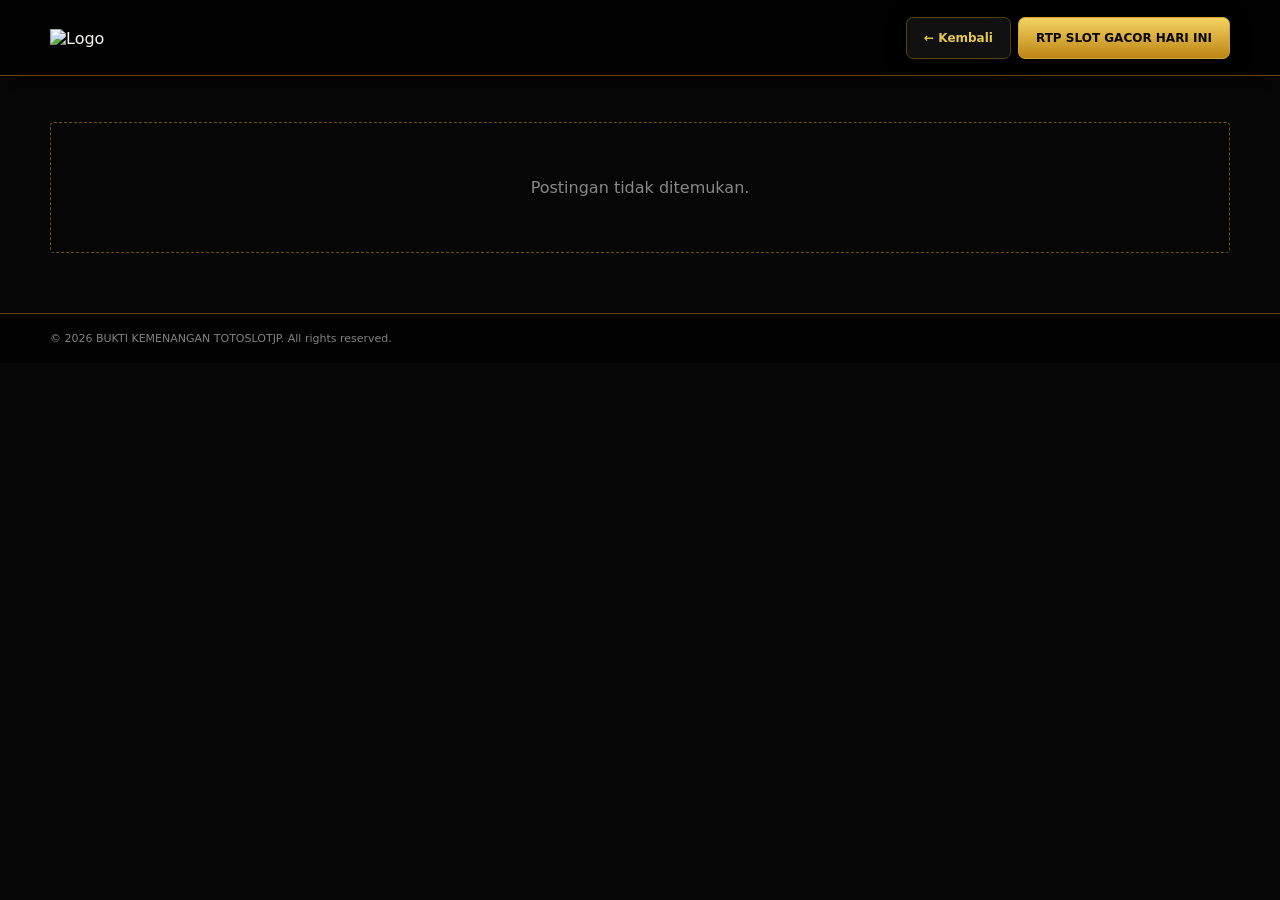
==== commit 1d3c2127: "Add files via upload" ====
--- a/winner.html
+++ b/winner.html
@@ -3,517 +3,83 @@
 <head>
   <meta charset="utf-8">
   <meta name="viewport" content="width=device-width,initial-scale=1">
-  <meta name="theme-color" content="#070707">
-  <link rel="icon" href="">
+  <title>Detail Kemenangan</title>
+  <link rel="icon" href="" data-favicon>
   <link rel="stylesheet" href="/assets/css/style.css">
-  <title>Detail Kemenangan</title>
 </head>
-
-<body class="public-page detail-page">
-
+<body>
 <header class="header">
   <div class="container header-inner">
-
-    <a href="/" class="brand">
-      <img class="logo" data-logo alt="Logo">
-    </a>
-
+    <a href="/"><img class="logo" data-logo alt="Logo"></a>
     <nav class="nav">
-
-      <a
-        class="header-rtp-btn"
-        href="https://cutt.ly/rtp-totoslotjp"
-        target="_blank"
-        rel="noopener noreferrer">
-        RTP SLOT GACOR HARI INI
-      </a>
-
-      <a class="btn secondary" href="/">
-        ← KEMBALI
-      </a>
-
+      <a class="btn secondary" href="/">← Kembali</a>
+      <a class="btn" href="https://cutt.ly/rtp-totoslotjp" target="_blank" rel="noopener">RTP SLOT GACOR HARI INI</a>
     </nav>
-
   </div>
 </header>
 
-
-<main class="container">
-
-  <article id="detail" class="detail-shell">
-
-    <div class="detail-loading">
-      <div class="detail-loading-line"></div>
-      <div class="detail-loading-line short"></div>
+<main class="container detail-wrap">
+  <div id="loading" class="empty">Memuat detail kemenangan...</div>
+  <article id="detail" class="detail-card hidden">
+    <div class="detail-image-wrap">
+      <img id="banner" class="detail-image" alt="Bukti kemenangan">
     </div>
-
+    <div class="detail-content">
+      <div class="eyebrow">BUKTI KEMENANGAN MEMBER</div>
+      <h1 id="title" class="detail-title"></h1>
+      <div class="detail-amount-label">KEMENANGAN TOTAL</div>
+      <div id="amount" class="detail-amount"></div>
+      <div class="detail-info">
+        <div><span>Member</span><strong id="username"></strong></div>
+        <div><span>Game</span><strong id="game"></strong></div>
+        <div><span>Tanggal</span><strong id="date"></strong></div>
+      </div>
+      <div id="content" class="post-content"></div>
+    </div>
   </article>
-
+  <div id="error" class="empty hidden"></div>
 </main>
 
-
-<div id="lightbox" class="lightbox">
-
-  <button
-    class="lightbox-close"
-    aria-label="Tutup">
-    ×
-  </button>
-
-  <img
-    id="lightboxImg"
-    alt="Preview">
-
-</div>
-
+<footer class="footer"><div class="container">© <span id="year"></span> <span data-site-name></span>. All rights reserved.</div></footer>
 
 <script src="/config.js"></script>
-<script src="/assets/js/site.js"></script>
+<script>
+const CFG=window.SITE_CONFIG||{};
+const esc=s=>String(s??"").replace(/[&<>"']/g,m=>({"&":"&amp;","<":"&lt;",">":"&gt;",'"':"&quot;","'":"&#39;"}[m]));
+const money=n=>(CFG.currencyPrefix||"Rp")+" "+Number(n||0).toLocaleString("id-ID");
+const fmt=d=>d?new Date(d).toLocaleString("id-ID",{dateStyle:"long",timeStyle:"short"}):"-";
+document.getElementById("year").textContent=new Date().getFullYear();
+document.querySelectorAll("[data-site-name]").forEach(x=>x.textContent=CFG.siteName||"WINNER MEMBER");
+document.querySelectorAll("[data-logo]").forEach(x=>{if(CFG.logoUrl)x.src=CFG.logoUrl;else x.style.display="none"});
+document.querySelectorAll("[data-favicon]").forEach(x=>{if(CFG.faviconUrl)x.href=CFG.faviconUrl});
+if(CFG.backgroundUrl)document.documentElement.style.setProperty("--site-bg",`url("${CFG.backgroundUrl}")`);
 
-<script>
-
-const box =
-  document.getElementById("detail");
-
-const pathParts =
-  location.pathname
-    .split("/")
-    .filter(Boolean);
-
-const slugIndex =
-  pathParts.indexOf("winner");
-
-const slug =
-  slugIndex >= 0
-    ? decodeURIComponent(
-        pathParts[slugIndex + 1] || ""
-      )
-    : "";
-
-
-if (!slug) {
-  location.replace("/");
+async function init(){
+ const slug=new URLSearchParams(location.search).get("slug");
+ const loading=document.getElementById("loading"), detail=document.getElementById("detail"), error=document.getElementById("error");
+ if(!slug){loading.classList.add("hidden");error.textContent="Postingan tidak ditemukan.";error.classList.remove("hidden");return;}
+ try{
+   const r=await fetch("/api/posts/"+encodeURIComponent(slug),{cache:"no-store"});
+   if(!r.ok)throw new Error("not found");
+   const raw=await r.json();
+   const p=raw.post||raw;
+   document.title=(p.title||"Detail Kemenangan")+" - "+(CFG.siteName||"");
+   const img=p.banner_url||p.image_url||"";
+   const banner=document.getElementById("banner");
+   if(img)banner.src=img;else banner.closest(".detail-image-wrap").style.display="none";
+   document.getElementById("title").textContent=p.title||"Bukti Kemenangan";
+   document.getElementById("amount").textContent=money(p.amount);
+   document.getElementById("username").textContent=p.username||"-";
+   document.getElementById("game").textContent=p.game||"-";
+   document.getElementById("date").textContent=fmt(p.published_at||p.created_at);
+   const content=p.content||p.description||p.body||"";
+   document.getElementById("content").innerHTML=content ? `<p>${esc(content).replace(/\n/g,"<br>")}</p>` : "";
+   loading.classList.add("hidden");detail.classList.remove("hidden");
+ }catch(e){
+   loading.classList.add("hidden");error.textContent="Detail postingan tidak ditemukan atau API belum mengembalikan data.";error.classList.remove("hidden");
+ }
 }
-
-
-function proofGallery(
-  items,
-  title,
-  subtitle
-) {
-
-  if (!items.length) {
-    return "";
-  }
-
-  return `
-
-    <section class="proof-section">
-
-      <div class="proof-section-head">
-
-        <div>
-
-          <span class="proof-kicker">
-            ${esc(subtitle)}
-          </span>
-
-          <h2>
-            ${esc(title)}
-          </h2>
-
-        </div>
-
-        <span class="proof-count">
-          ${items.length} Bukti
-        </span>
-
-      </div>
-
-
-      <div class="proof-grid">
-
-        ${items.map((m, i) => `
-
-          <button
-            class="proof-card"
-            type="button"
-            onclick="openImg('${esc(m.image_url)}')">
-
-            <img
-              src="${esc(m.image_url)}"
-              alt="${esc(title)} ${i + 1}"
-              loading="lazy">
-
-            <span class="proof-zoom">
-              LIHAT UKURAN PENUH ↗
-            </span>
-
-          </button>
-
-        `).join("")}
-
-      </div>
-
-    </section>
-
-  `;
-
-}
-
-
-async function run() {
-
-  try {
-
-    const r =
-      await fetch(
-        "/api/posts/" +
-        encodeURIComponent(slug)
-      );
-
-
-    if (!r.ok) {
-
-      box.innerHTML = `
-
-        <div class="detail-error">
-
-          <span class="detail-error-code">
-            404
-          </span>
-
-          <h1>
-            Posting kemenangan tidak ditemukan
-          </h1>
-
-          <p>
-            Posting mungkin sudah dihapus
-            atau URL tidak valid.
-          </p>
-
-          <a
-            class="btn"
-            href="/">
-            Kembali ke Galeri
-          </a>
-
-        </div>
-
-      `;
-
-      return;
-
-    }
-
-
-    const p =
-      await r.json();
-
-
-    document.title =
-      p.title +
-      " - " +
-      CFG.siteName;
-
-
-    const win =
-      (p.media || [])
-        .filter(
-          x =>
-            x.media_type ===
-            "win_proof"
-        );
-
-
-    const transfer =
-      (p.media || [])
-        .filter(
-          x =>
-            x.media_type ===
-            "transfer_proof"
-        );
-
-
-    const date =
-      dateFmt(
-        p.published_at ||
-        p.created_at
-      );
-
-
-    box.innerHTML = `
-
-      <section class="detail-hero-card">
-
-
-        ${
-          p.banner_url
-          ? `
-
-            <div class="detail-banner-wrap">
-
-              <img
-                class="detail-banner"
-                src="${esc(p.banner_url)}"
-                alt="${esc(p.title)}">
-
-              <div
-                class="detail-banner-shade">
-              </div>
-
-            </div>
-
-          `
-          : ""
-        }
-
-
-        <div class="detail-content">
-
-
-          <div class="detail-topline">
-
-
-            <a
-              href="https://cutt.ly/rtp-totoslotjp"
-              class="winner-rtp-btn"
-              target="_blank"
-              rel="noopener noreferrer">
-
-              ⚡ RTP SLOT GACOR HARI INI
-
-            </a>
-
-
-            <span class="detail-date">
-              ${date}
-            </span>
-
-
-          </div>
-
-
-          <h1>
-            ${esc(p.title)}
-          </h1>
-
-
-          <div class="detail-summary-grid">
-
-
-            <div class="summary-box">
-
-              <span>
-                MEMBER
-              </span>
-
-              <strong>
-                ${esc(
-                  p.username ||
-                  "-"
-                )}
-              </strong>
-
-            </div>
-
-
-            <div class="summary-box">
-
-              <span>
-                GAME / PROVIDER
-              </span>
-
-              <strong>
-                ${esc(
-                  p.game ||
-                  "-"
-                )}
-              </strong>
-
-            </div>
-
-
-            <div class="summary-box amount-box">
-
-              <span>
-                TOTAL KEMENANGAN
-              </span>
-
-              <strong>
-                ${money(p.amount)}
-              </strong>
-
-            </div>
-
-
-          </div>
-
-
-          ${
-            p.description
-            ? `
-
-              <div class="detail-description">
-
-                <span class="detail-description-label">
-                  DETAIL KEMENANGAN
-                </span>
-
-                <p>
-                  ${
-                    esc(p.description)
-                      .replace(/\n/g, "<br>")
-                  }
-                </p>
-
-              </div>
-
-            `
-            : ""
-          }
-
-
-        </div>
-
-      </section>
-
-
-      ${
-        proofGallery(
-          win,
-          "Bukti Kemenangan",
-          "SCREENSHOT KEMENANGAN"
-        )
-      }
-
-
-      ${
-        proofGallery(
-          transfer,
-          "Bukti Transfer",
-          "PEMBAYARAN MEMBER"
-        )
-      }
-
-
-      <div class="detail-bottom-action">
-
-        <a
-          class="btn secondary"
-          href="/">
-
-          ← Kembali ke Semua Kemenangan
-
-        </a>
-
-      </div>
-
-    `;
-
-
-  } catch (e) {
-
-
-    box.innerHTML = `
-
-      <div class="detail-error">
-
-        <span class="detail-error-code">
-          !
-        </span>
-
-        <h1>
-          Gagal memuat detail kemenangan
-        </h1>
-
-        <p>
-          Silakan refresh halaman
-          atau kembali ke galeri.
-        </p>
-
-        <a
-          class="btn"
-          href="/">
-          Kembali ke Galeri
-        </a>
-
-      </div>
-
-    `;
-
-  }
-
-}
-
-
-function openImg(src) {
-
-  document
-    .getElementById("lightboxImg")
-    .src = src;
-
-  document
-    .getElementById("lightbox")
-    .classList
-    .add("open");
-
-  document.body.style.overflow =
-    "hidden";
-
-}
-
-
-function closeLightbox() {
-
-  document
-    .getElementById("lightbox")
-    .classList
-    .remove("open");
-
-  document.body.style.overflow =
-    "";
-
-}
-
-
-document
-  .getElementById("lightbox")
-  .addEventListener(
-    "click",
-    e => {
-
-      if (
-        e.target.id === "lightbox" ||
-        e.target
-          .classList
-          .contains("lightbox-close")
-      ) {
-
-        closeLightbox();
-
-      }
-
-    }
-  );
-
-
-document
-  .addEventListener(
-    "keydown",
-    e => {
-
-      if (e.key === "Escape") {
-        closeLightbox();
-      }
-
-    }
-  );
-
-
-run();
-
+init();
 </script>
-
 </body>
-</html>
+</html>
--- a/assets/css/style.css
+++ b/assets/css/style.css
@@ -2524,3 +2524,17 @@
   }
 
 }
+
+.detail-wrap{padding-top:46px;padding-bottom:60px}
+.detail-card{max-width:1050px;margin:0 auto;box-shadow:0 24px 80px rgba(0,0,0,.45)}
+.detail-image-wrap{background:#050505;border-bottom:1px solid rgba(214,171,47,.28)}
+.detail-image{display:block;width:100%;max-height:680px;object-fit:contain;cursor:zoom-in}
+.detail-image:active{max-height:none}
+.detail-content{padding:34px}
+.detail-title{font-size:clamp(28px,5vw,52px);line-height:1.05;margin:10px 0 28px;color:#f4f1e7}
+.detail-amount-label{margin-top:4px}
+.detail-amount{font-size:clamp(34px,6vw,62px);margin:5px 0 25px}
+.detail-info{display:grid;grid-template-columns:repeat(3,1fr);gap:12px;padding:20px 0;border-top:1px solid rgba(214,171,47,.2);border-bottom:1px solid rgba(214,171,47,.2)}
+.detail-info div{display:flex;flex-direction:column;gap:6px}.detail-info span{font-size:12px;color:#999;text-transform:uppercase;letter-spacing:1.5px}.detail-info strong{font-size:16px}
+.post-content{font-size:17px;line-height:1.8;color:#d8d8d8;padding-top:20px}
+@media(max-width:760px){.grid{grid-template-columns:1fr}.toolbar,.header-inner{flex-direction:column;align-items:stretch;padding:14px 0}.nav{flex-wrap:wrap}.detail-content{padding:22px}.detail-info{grid-template-columns:1fr}.hero h1{font-size:36px}}
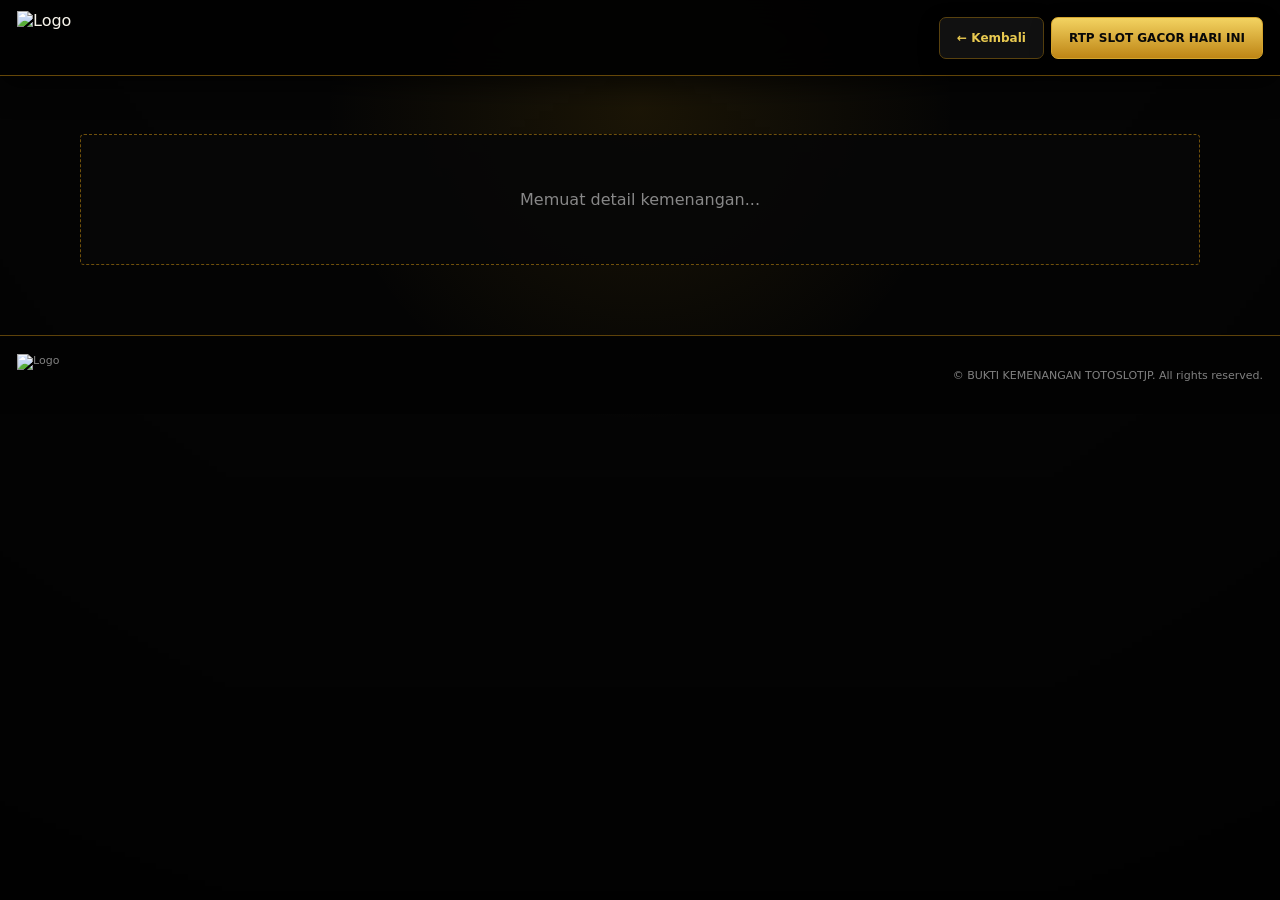
==== commit c3c492c3: "Add files via upload" ====
--- a/winner.html
+++ b/winner.html
@@ -1,85 +1,855 @@
 <!doctype html>
 <html lang="id">
+
 <head>
+
   <meta charset="utf-8">
-  <meta name="viewport" content="width=device-width,initial-scale=1">
-  <title>Detail Kemenangan</title>
-  <link rel="icon" href="" data-favicon>
-  <link rel="stylesheet" href="/assets/css/style.css">
+
+  <meta
+    name="viewport"
+    content="width=device-width,initial-scale=1">
+
+  <meta
+    name="theme-color"
+    content="#050505">
+
+  <title>
+    Detail Kemenangan
+  </title>
+
+  <link
+    rel="icon"
+    href=""
+    data-favicon>
+
+  <link
+    rel="stylesheet"
+    href="/assets/css/style.css">
+
 </head>
-<body>
+
+
+<body class="public-page detail-page">
+
+
 <header class="header">
+
   <div class="container header-inner">
-    <a href="/"><img class="logo" data-logo alt="Logo"></a>
+
+
+    <a
+      class="brand"
+      href="/">
+
+      <img
+        class="logo"
+        data-logo
+        alt="Logo">
+
+    </a>
+
+
     <nav class="nav">
-      <a class="btn secondary" href="/">← Kembali</a>
-      <a class="btn" href="https://cutt.ly/rtp-totoslotjp" target="_blank" rel="noopener">RTP SLOT GACOR HARI INI</a>
+
+      <a
+        class="btn secondary"
+        href="/">
+
+        ← Kembali
+
+      </a>
+
+
+      <a
+        class="btn"
+        href="https://cutt.ly/rtp-totoslotjp"
+        target="_blank"
+        rel="noopener noreferrer">
+
+        RTP SLOT GACOR HARI INI
+
+      </a>
+
     </nav>
+
+
   </div>
+
 </header>
 
+
+
 <main class="container detail-wrap">
-  <div id="loading" class="empty">Memuat detail kemenangan...</div>
-  <article id="detail" class="detail-card hidden">
-    <div class="detail-image-wrap">
-      <img id="banner" class="detail-image" alt="Bukti kemenangan">
+
+
+  <div
+    id="loading"
+    class="empty">
+
+    Memuat detail kemenangan...
+
+  </div>
+
+
+  <div
+    id="detail"
+    class="hidden">
+  </div>
+
+
+  <div
+    id="error"
+    class="empty hidden">
+  </div>
+
+
+</main>
+
+
+
+<div
+  id="lightbox"
+  class="image-lightbox">
+
+  <button
+    id="lightboxClose"
+    class="image-lightbox-close">
+
+    ×
+
+  </button>
+
+  <img
+    id="lightboxImage"
+    alt="Preview gambar">
+
+</div>
+
+
+
+<footer class="footer">
+
+  <div class="container footer-inner">
+
+    <img
+      class="footer-logo"
+      data-logo
+      alt="Logo">
+
+    <div>
+
+      © <span id="year"></span>
+
+      <span data-site-name></span>.
+
+      All rights reserved.
+
     </div>
-    <div class="detail-content">
-      <div class="eyebrow">BUKTI KEMENANGAN MEMBER</div>
-      <h1 id="title" class="detail-title"></h1>
-      <div class="detail-amount-label">KEMENANGAN TOTAL</div>
-      <div id="amount" class="detail-amount"></div>
-      <div class="detail-info">
-        <div><span>Member</span><strong id="username"></strong></div>
-        <div><span>Game</span><strong id="game"></strong></div>
-        <div><span>Tanggal</span><strong id="date"></strong></div>
+
+  </div>
+
+</footer>
+
+
+
+<script src="/config.js"></script>
+<script src="/assets/js/site.js"></script>
+
+<script>
+
+const CFG =
+  window.SITE_CONFIG || {};
+
+
+const esc =
+  s =>
+    String(s ?? "")
+      .replace(
+        /[&<>"']/g,
+        m => ({
+          "&":"&amp;",
+          "<":"&lt;",
+          ">":"&gt;",
+          '"':"&quot;",
+          "'":"&#39;"
+        }[m])
+      );
+
+
+const money =
+  n =>
+    (CFG.currencyPrefix || "Rp")
+    + " "
+    + Number(n || 0)
+        .toLocaleString("id-ID");
+
+
+const fmt =
+  d =>
+    d
+      ? new Date(d)
+          .toLocaleString(
+            "id-ID",
+            {
+              dateStyle:"long",
+              timeStyle:"short"
+            }
+          )
+      : "-";
+
+
+document
+  .getElementById("year")
+  .textContent =
+    new Date().getFullYear();
+
+
+document
+  .querySelectorAll(
+    "[data-site-name]"
+  )
+  .forEach(
+    x =>
+      x.textContent =
+        CFG.siteName ||
+        "TOTOSLOTJP"
+  );
+
+
+document
+  .querySelectorAll(
+    "[data-logo]"
+  )
+  .forEach(
+    x => {
+
+      if (
+        CFG.logoUrl
+      ) {
+
+        x.src =
+          CFG.logoUrl;
+
+      } else {
+
+        x.style.display =
+          "none";
+
+      }
+
+    }
+  );
+
+
+document
+  .querySelectorAll(
+    "[data-favicon]"
+  )
+  .forEach(
+    x => {
+
+      if (
+        CFG.faviconUrl
+      ) {
+
+        x.href =
+          CFG.faviconUrl;
+
+      }
+
+    }
+  );
+
+
+if (
+  CFG.backgroundUrl
+) {
+
+  document
+    .documentElement
+    .style
+    .setProperty(
+      "--site-bg",
+      `url("${CFG.backgroundUrl}")`
+    );
+
+}
+
+
+function openImage(
+  src
+) {
+
+  const lightbox =
+    document
+      .getElementById(
+        "lightbox"
+      );
+
+
+  document
+    .getElementById(
+      "lightboxImage"
+    )
+    .src =
+      src;
+
+
+  lightbox
+    .classList
+    .add(
+      "open"
+    );
+
+
+  document
+    .body
+    .style
+    .overflow =
+      "hidden";
+
+}
+
+
+function closeImage() {
+
+  document
+    .getElementById(
+      "lightbox"
+    )
+    .classList
+    .remove(
+      "open"
+    );
+
+
+  document
+    .body
+    .style
+    .overflow =
+      "";
+
+}
+
+
+document
+  .getElementById(
+    "lightboxClose"
+  )
+  .onclick =
+    closeImage;
+
+
+document
+  .getElementById(
+    "lightbox"
+  )
+  .addEventListener(
+    "click",
+    e => {
+
+      if (
+        e.target.id ===
+        "lightbox"
+      ) {
+
+        closeImage();
+
+      }
+
+    }
+  );
+
+
+document
+  .addEventListener(
+    "keydown",
+    e => {
+
+      if (
+        e.key ===
+        "Escape"
+      ) {
+
+        closeImage();
+
+      }
+
+    }
+  );
+
+
+function gallerySection(
+  list,
+  title,
+  subtitle
+) {
+
+  if (
+    !list.length
+  ) {
+
+    return "";
+
+  }
+
+
+  return `
+
+    <section
+      class="proof-gallery-section">
+
+
+      <div
+        class="proof-gallery-heading">
+
+        <small>
+          ${esc(subtitle)}
+        </small>
+
+        <h2>
+          ${esc(title)}
+        </h2>
+
       </div>
-      <div id="content" class="post-content"></div>
-    </div>
-  </article>
-  <div id="error" class="empty hidden"></div>
-</main>
-
-<footer class="footer"><div class="container">© <span id="year"></span> <span data-site-name></span>. All rights reserved.</div></footer>
-
-<script src="/config.js"></script>
-<script>
-const CFG=window.SITE_CONFIG||{};
-const esc=s=>String(s??"").replace(/[&<>"']/g,m=>({"&":"&amp;","<":"&lt;",">":"&gt;",'"':"&quot;","'":"&#39;"}[m]));
-const money=n=>(CFG.currencyPrefix||"Rp")+" "+Number(n||0).toLocaleString("id-ID");
-const fmt=d=>d?new Date(d).toLocaleString("id-ID",{dateStyle:"long",timeStyle:"short"}):"-";
-document.getElementById("year").textContent=new Date().getFullYear();
-document.querySelectorAll("[data-site-name]").forEach(x=>x.textContent=CFG.siteName||"WINNER MEMBER");
-document.querySelectorAll("[data-logo]").forEach(x=>{if(CFG.logoUrl)x.src=CFG.logoUrl;else x.style.display="none"});
-document.querySelectorAll("[data-favicon]").forEach(x=>{if(CFG.faviconUrl)x.href=CFG.faviconUrl});
-if(CFG.backgroundUrl)document.documentElement.style.setProperty("--site-bg",`url("${CFG.backgroundUrl}")`);
-
-async function init(){
- const slug=new URLSearchParams(location.search).get("slug");
- const loading=document.getElementById("loading"), detail=document.getElementById("detail"), error=document.getElementById("error");
- if(!slug){loading.classList.add("hidden");error.textContent="Postingan tidak ditemukan.";error.classList.remove("hidden");return;}
- try{
-   const r=await fetch("/api/posts/"+encodeURIComponent(slug),{cache:"no-store"});
-   if(!r.ok)throw new Error("not found");
-   const raw=await r.json();
-   const p=raw.post||raw;
-   document.title=(p.title||"Detail Kemenangan")+" - "+(CFG.siteName||"");
-   const img=p.banner_url||p.image_url||"";
-   const banner=document.getElementById("banner");
-   if(img)banner.src=img;else banner.closest(".detail-image-wrap").style.display="none";
-   document.getElementById("title").textContent=p.title||"Bukti Kemenangan";
-   document.getElementById("amount").textContent=money(p.amount);
-   document.getElementById("username").textContent=p.username||"-";
-   document.getElementById("game").textContent=p.game||"-";
-   document.getElementById("date").textContent=fmt(p.published_at||p.created_at);
-   const content=p.content||p.description||p.body||"";
-   document.getElementById("content").innerHTML=content ? `<p>${esc(content).replace(/\n/g,"<br>")}</p>` : "";
-   loading.classList.add("hidden");detail.classList.remove("hidden");
- }catch(e){
-   loading.classList.add("hidden");error.textContent="Detail postingan tidak ditemukan atau API belum mengembalikan data.";error.classList.remove("hidden");
- }
+
+
+      <div
+        class="proof-gallery-grid">
+
+        ${
+          list
+            .map(
+              (
+                item,
+                index
+              ) => `
+
+                <button
+                  type="button"
+                  class="proof-gallery-item"
+                  onclick="openImage('${esc(item.image_url)}')">
+
+                  <img
+                    src="${esc(item.image_url)}"
+                    alt="${esc(title)} ${index + 1}"
+                    loading="lazy">
+
+                  <span
+                    class="proof-gallery-caption">
+
+                    Klik untuk perbesar ↗
+
+                  </span>
+
+                </button>
+
+              `
+            )
+            .join("")
+        }
+
+      </div>
+
+    </section>
+
+  `;
+
 }
+
+
+async function init() {
+
+  const slug =
+    new URLSearchParams(
+      location.search
+    )
+    .get(
+      "slug"
+    );
+
+
+  const loading =
+    document
+      .getElementById(
+        "loading"
+      );
+
+
+  const detail =
+    document
+      .getElementById(
+        "detail"
+      );
+
+
+  const error =
+    document
+      .getElementById(
+        "error"
+      );
+
+
+  if (
+    !slug
+  ) {
+
+    loading
+      .classList
+      .add(
+        "hidden"
+      );
+
+
+    error.textContent =
+      "Postingan tidak ditemukan.";
+
+
+    error
+      .classList
+      .remove(
+        "hidden"
+      );
+
+
+    return;
+
+  }
+
+
+  try {
+
+
+    const r =
+      await fetch(
+        "/api/posts/"
+        +
+        encodeURIComponent(
+          slug
+        ),
+        {
+          cache:"no-store"
+        }
+      );
+
+
+    if (
+      !r.ok
+    ) {
+
+      throw new Error(
+        "not found"
+      );
+
+    }
+
+
+    const raw =
+      await r.json();
+
+
+    const p =
+      raw.post ||
+      raw;
+
+
+    document.title =
+      (
+        p.title ||
+        "Detail Kemenangan"
+      )
+      +
+      " - "
+      +
+      (
+        CFG.siteName ||
+        "TOTOSLOTJP"
+      );
+
+
+    const media =
+      Array.isArray(
+        p.media
+      )
+        ? p.media
+        : [];
+
+
+    const winProof =
+      media.filter(
+        x =>
+          x.media_type ===
+          "win_proof"
+      );
+
+
+    const transferProof =
+      media.filter(
+        x =>
+          x.media_type ===
+          "transfer_proof"
+      );
+
+
+    const description =
+      p.description ||
+      p.content ||
+      p.body ||
+      "";
+
+
+    detail.innerHTML = `
+
+      <article
+        class="winner-detail-shell">
+
+
+        ${
+          p.banner_url
+          ? `
+
+            <div
+              class="winner-main-banner">
+
+              <button
+                type="button"
+                onclick="openImage('${esc(p.banner_url)}')">
+
+                <img
+                  src="${esc(p.banner_url)}"
+                  alt="${esc(p.title || "Banner kemenangan")}">
+
+              </button>
+
+            </div>
+
+          `
+          : ""
+        }
+
+
+        <div
+          class="winner-detail-content">
+
+
+          <div
+            class="winner-detail-eyebrow">
+
+            BUKTI KEMENANGAN MEMBER
+
+          </div>
+
+
+          <h1
+            class="winner-detail-title">
+
+            ${esc(
+              p.title ||
+              "Bukti Kemenangan"
+            )}
+
+          </h1>
+
+
+          <div
+            class="winner-detail-amount-label">
+
+            KEMENANGAN TOTAL
+
+          </div>
+
+
+          <div
+            class="winner-detail-amount">
+
+            ${money(
+              p.amount
+            )}
+
+          </div>
+
+
+          <div
+            class="winner-info-grid">
+
+
+            <div
+              class="winner-info-box">
+
+              <span>
+                MEMBER
+              </span>
+
+              <strong>
+                ${esc(
+                  p.username ||
+                  "-"
+                )}
+              </strong>
+
+            </div>
+
+
+            <div
+              class="winner-info-box">
+
+              <span>
+                GAME / PROVIDER
+              </span>
+
+              <strong>
+                ${esc(
+                  p.game ||
+                  "-"
+                )}
+              </strong>
+
+            </div>
+
+
+            <div
+              class="winner-info-box">
+
+              <span>
+                TANGGAL
+              </span>
+
+              <strong>
+                ${
+                  fmt(
+                    p.published_at ||
+                    p.created_at
+                  )
+                }
+              </strong>
+
+            </div>
+
+
+          </div>
+
+
+          ${
+            description
+            ? `
+
+              <div
+                class="winner-description">
+
+                ${
+                  esc(
+                    description
+                  )
+                  .replace(
+                    /\n/g,
+                    "<br>"
+                  )
+                }
+
+              </div>
+
+            `
+            : ""
+          }
+
+
+        </div>
+
+
+      </article>
+
+
+      ${
+        gallerySection(
+          winProof,
+          "Bukti Kemenangan",
+          "SCREENSHOT KEMENANGAN MEMBER"
+        )
+      }
+
+
+      ${
+        gallerySection(
+          transferProof,
+          "Bukti Transfer",
+          "BUKTI PEMBAYARAN MEMBER"
+        )
+      }
+
+
+      <div
+        class="winner-bottom-actions">
+
+
+        <a
+          class="btn secondary"
+          href="/">
+
+          ← Kembali ke Galeri
+
+        </a>
+
+
+        <a
+          class="btn"
+          href="https://cutt.ly/rtp-totoslotjp"
+          target="_blank"
+          rel="noopener noreferrer">
+
+          RTP SLOT GACOR HARI INI
+
+        </a>
+
+
+      </div>
+
+    `;
+
+
+    loading
+      .classList
+      .add(
+        "hidden"
+      );
+
+
+    detail
+      .classList
+      .remove(
+        "hidden"
+      );
+
+
+  } catch (e) {
+
+
+    loading
+      .classList
+      .add(
+        "hidden"
+      );
+
+
+    error.textContent =
+      "Detail postingan tidak ditemukan.";
+
+
+    error
+      .classList
+      .remove(
+        "hidden"
+      );
+
+
+  }
+
+}
+
+
 init();
+
 </script>
+
 </body>
-</html>+
+</html>
--- a/assets/css/style.css
+++ b/assets/css/style.css
@@ -2525,16 +2525,536 @@
 
 }
 
-.detail-wrap{padding-top:46px;padding-bottom:60px}
-.detail-card{max-width:1050px;margin:0 auto;box-shadow:0 24px 80px rgba(0,0,0,.45)}
-.detail-image-wrap{background:#050505;border-bottom:1px solid rgba(214,171,47,.28)}
-.detail-image{display:block;width:100%;max-height:680px;object-fit:contain;cursor:zoom-in}
-.detail-image:active{max-height:none}
-.detail-content{padding:34px}
-.detail-title{font-size:clamp(28px,5vw,52px);line-height:1.05;margin:10px 0 28px;color:#f4f1e7}
-.detail-amount-label{margin-top:4px}
-.detail-amount{font-size:clamp(34px,6vw,62px);margin:5px 0 25px}
-.detail-info{display:grid;grid-template-columns:repeat(3,1fr);gap:12px;padding:20px 0;border-top:1px solid rgba(214,171,47,.2);border-bottom:1px solid rgba(214,171,47,.2)}
-.detail-info div{display:flex;flex-direction:column;gap:6px}.detail-info span{font-size:12px;color:#999;text-transform:uppercase;letter-spacing:1.5px}.detail-info strong{font-size:16px}
-.post-content{font-size:17px;line-height:1.8;color:#d8d8d8;padding-top:20px}
-@media(max-width:760px){.grid{grid-template-columns:1fr}.toolbar,.header-inner{flex-direction:column;align-items:stretch;padding:14px 0}.nav{flex-wrap:wrap}.detail-content{padding:22px}.detail-info{grid-template-columns:1fr}.hero h1{font-size:36px}}
+
+/* =========================================================
+   FINAL WINNER CARD + DETAIL OVERRIDES
+   ========================================================= */
+
+.public-page{
+  min-height:100vh;
+}
+
+.public-page .winners{
+  padding:28px 0 58px;
+}
+
+.public-page .toolbar{
+  max-width:1280px;
+  margin:0 auto 26px;
+}
+
+.public-page .winner-grid{
+  display:grid;
+  grid-template-columns:repeat(3,minmax(0,1fr));
+  gap:22px;
+  align-items:start;
+}
+
+.public-page .winner-card{
+  position:relative;
+  overflow:hidden;
+  border:1px solid rgba(218,171,48,.48);
+  border-radius:14px;
+  background:
+    linear-gradient(180deg,rgba(18,18,18,.98),rgba(7,7,7,.99));
+  box-shadow:
+    0 14px 38px rgba(0,0,0,.38),
+    inset 0 0 0 1px rgba(255,255,255,.018);
+  transition:
+    transform .22s ease,
+    border-color .22s ease,
+    box-shadow .22s ease;
+}
+
+.public-page .winner-card:hover{
+  transform:translateY(-5px);
+  border-color:#d9aa2c;
+  box-shadow:
+    0 22px 48px rgba(0,0,0,.48),
+    0 0 24px rgba(213,165,35,.09);
+}
+
+.winner-card-media{
+  position:relative;
+  display:block;
+  overflow:hidden;
+  aspect-ratio:16/10;
+  background:#090909;
+  border-bottom:1px solid rgba(218,171,48,.30);
+}
+
+.winner-card-media img{
+  width:100%;
+  height:100%;
+  display:block;
+  object-fit:cover;
+  transition:transform .35s ease,filter .35s ease;
+}
+
+.winner-card:hover .winner-card-media img{
+  transform:scale(1.035);
+  filter:brightness(1.04);
+}
+
+.winner-card-media:after{
+  content:"";
+  position:absolute;
+  inset:0;
+  pointer-events:none;
+  background:
+    linear-gradient(180deg,transparent 58%,rgba(0,0,0,.52) 100%);
+}
+
+.winner-card-body{
+  padding:20px 18px 18px;
+  text-align:center;
+}
+
+.winner-card-kicker{
+  display:inline-flex;
+  align-items:center;
+  justify-content:center;
+  gap:8px;
+  color:#b98d25;
+  font-size:9px;
+  font-weight:900;
+  letter-spacing:1.7px;
+  text-transform:uppercase;
+}
+
+.winner-card-kicker:before,
+.winner-card-kicker:after{
+  content:"";
+  width:22px;
+  height:1px;
+  background:#725614;
+}
+
+.winner-card-amount{
+  margin:7px 0 15px;
+  color:#f6d35a;
+  font-size:clamp(24px,2.2vw,34px);
+  line-height:1;
+  font-weight:950;
+  letter-spacing:-.7px;
+  text-shadow:0 5px 22px rgba(0,0,0,.48);
+}
+
+.winner-card-title{
+  margin:0 0 15px;
+  color:#fff;
+  font-size:18px;
+  line-height:1.25;
+  font-weight:900;
+}
+
+.winner-card-info{
+  display:grid;
+  gap:5px;
+  padding:13px 8px;
+  margin-bottom:13px;
+  border-top:1px solid rgba(218,171,48,.17);
+  border-bottom:1px solid rgba(218,171,48,.17);
+}
+
+.winner-card-info strong{
+  color:#f0f0f0;
+  font-size:13px;
+}
+
+.winner-card-info span{
+  color:#c39b35;
+  font-size:10px;
+  font-weight:750;
+  text-transform:uppercase;
+  letter-spacing:.35px;
+}
+
+.winner-card-date{
+  display:block;
+  margin-bottom:14px;
+  color:#777;
+  font-size:9px;
+}
+
+.winner-detail-button{
+  width:100%;
+  min-height:43px;
+  display:inline-flex;
+  align-items:center;
+  justify-content:center;
+  gap:9px;
+  border:1px solid #c89a25;
+  border-radius:8px;
+  background:
+    linear-gradient(180deg,#17130a 0%,#0b0b0b 100%);
+  color:#f1ca50;
+  font-size:10px;
+  font-weight:950;
+  letter-spacing:1px;
+  text-transform:uppercase;
+  box-shadow:
+    inset 0 0 20px rgba(205,158,29,.035);
+  transition:.2s ease;
+}
+
+.winner-detail-button span{
+  font-size:17px;
+  line-height:0;
+  transition:transform .2s ease;
+}
+
+.winner-detail-button:hover{
+  color:#080808;
+  background:
+    linear-gradient(180deg,#f4d35f 0%,#bf8616 100%);
+  transform:translateY(-1px);
+}
+
+.winner-detail-button:hover span{
+  transform:translateX(3px);
+}
+
+.public-page .pagination{
+  margin-top:28px;
+}
+
+.public-page .empty{
+  margin-top:16px;
+}
+
+
+/* DETAIL POST */
+.detail-wrap{
+  max-width:1120px;
+  padding-top:42px;
+  padding-bottom:70px;
+}
+
+.winner-detail-shell{
+  overflow:hidden;
+  border:1px solid rgba(218,171,48,.44);
+  border-radius:15px;
+  background:rgba(8,8,8,.97);
+  box-shadow:0 24px 70px rgba(0,0,0,.42);
+}
+
+.winner-main-banner{
+  position:relative;
+  overflow:hidden;
+  background:#050505;
+  border-bottom:1px solid rgba(218,171,48,.27);
+}
+
+.winner-main-banner button{
+  display:block;
+  width:100%;
+  padding:0;
+  border:0;
+  background:transparent;
+  cursor:zoom-in;
+}
+
+.winner-main-banner img{
+  width:100%;
+  max-height:650px;
+  display:block;
+  object-fit:contain;
+  margin:auto;
+}
+
+.winner-detail-content{
+  padding:30px;
+  text-align:center;
+}
+
+.winner-detail-eyebrow{
+  display:inline-flex;
+  align-items:center;
+  gap:12px;
+  color:#cf9f28;
+  font-size:9px;
+  font-weight:950;
+  letter-spacing:2.5px;
+}
+
+.winner-detail-eyebrow:before,
+.winner-detail-eyebrow:after{
+  content:"";
+  width:34px;
+  height:1px;
+  background:#775814;
+}
+
+.winner-detail-title{
+  max-width:900px;
+  margin:13px auto 17px;
+  color:#fff;
+  font-size:clamp(31px,4vw,52px);
+  line-height:1.05;
+  letter-spacing:-1.3px;
+}
+
+.winner-detail-amount-label{
+  color:#96752b;
+  font-size:9px;
+  font-weight:900;
+  letter-spacing:1.4px;
+}
+
+.winner-detail-amount{
+  margin:5px 0 24px;
+  color:#f4cf55;
+  font-size:clamp(38px,6vw,66px);
+  line-height:1;
+  font-weight:950;
+}
+
+.winner-info-grid{
+  display:grid;
+  grid-template-columns:repeat(3,1fr);
+  gap:10px;
+  max-width:920px;
+  margin:0 auto;
+}
+
+.winner-info-box{
+  min-height:82px;
+  display:flex;
+  flex-direction:column;
+  align-items:center;
+  justify-content:center;
+  padding:13px;
+  border:1px solid rgba(218,171,48,.20);
+  border-radius:8px;
+  background:#0c0c0c;
+}
+
+.winner-info-box span{
+  color:#837452;
+  font-size:8px;
+  font-weight:900;
+  letter-spacing:1.35px;
+  text-transform:uppercase;
+}
+
+.winner-info-box strong{
+  margin-top:7px;
+  color:#f1f1f1;
+  font-size:13px;
+}
+
+.winner-description{
+  max-width:900px;
+  margin:23px auto 0;
+  padding-top:21px;
+  border-top:1px solid rgba(218,171,48,.16);
+  color:#bdbdbd;
+  font-size:14px;
+  line-height:1.8;
+  text-align:center;
+}
+
+.proof-gallery-section{
+  max-width:1120px;
+  margin:30px auto 0;
+  padding:25px;
+  border:1px solid rgba(218,171,48,.36);
+  border-radius:13px;
+  background:rgba(8,8,8,.97);
+}
+
+.proof-gallery-heading{
+  text-align:center;
+  margin-bottom:20px;
+}
+
+.proof-gallery-heading small{
+  color:#917128;
+  font-size:9px;
+  font-weight:900;
+  letter-spacing:1.8px;
+  text-transform:uppercase;
+}
+
+.proof-gallery-heading h2{
+  margin:6px 0 0;
+  color:#f0cb54;
+  font-size:25px;
+}
+
+.proof-gallery-grid{
+  display:grid;
+  grid-template-columns:repeat(2,minmax(0,1fr));
+  gap:14px;
+}
+
+.proof-gallery-item{
+  position:relative;
+  overflow:hidden;
+  padding:0;
+  border:1px solid rgba(218,171,48,.28);
+  border-radius:9px;
+  background:#090909;
+  cursor:zoom-in;
+  transition:.2s ease;
+}
+
+.proof-gallery-item:hover{
+  transform:translateY(-2px);
+  border-color:#b98a22;
+}
+
+.proof-gallery-item img{
+  width:100%;
+  height:100%;
+  min-height:240px;
+  max-height:500px;
+  display:block;
+  object-fit:contain;
+  background:#050505;
+}
+
+.proof-gallery-caption{
+  display:block;
+  padding:10px 12px;
+  background:#0b0b0b;
+  color:#b9a268;
+  font-size:9px;
+  font-weight:850;
+  letter-spacing:.7px;
+  text-transform:uppercase;
+}
+
+.winner-bottom-actions{
+  display:flex;
+  justify-content:center;
+  gap:10px;
+  flex-wrap:wrap;
+  margin-top:30px;
+}
+
+.image-lightbox{
+  position:fixed;
+  inset:0;
+  z-index:9999;
+  display:none;
+  align-items:center;
+  justify-content:center;
+  padding:25px;
+  background:rgba(0,0,0,.96);
+}
+
+.image-lightbox.open{
+  display:flex;
+}
+
+.image-lightbox img{
+  max-width:95vw;
+  max-height:91vh;
+  display:block;
+  object-fit:contain;
+}
+
+.image-lightbox-close{
+  position:absolute;
+  right:20px;
+  top:18px;
+  width:42px;
+  height:42px;
+  display:grid;
+  place-items:center;
+  border:1px solid #6e551c;
+  border-radius:50%;
+  background:#0b0b0b;
+  color:#fff;
+  font-size:25px;
+  cursor:pointer;
+}
+
+@media(max-width:1000px){
+  .public-page .winner-grid{
+    grid-template-columns:repeat(2,minmax(0,1fr));
+  }
+}
+
+@media(max-width:700px){
+  .public-page .winner-grid{
+    grid-template-columns:1fr 1fr;
+    gap:9px;
+  }
+
+  .winner-card-body{
+    padding:12px 9px 10px;
+  }
+
+  .winner-card-kicker{
+    font-size:6px;
+    letter-spacing:.7px;
+  }
+
+  .winner-card-kicker:before,
+  .winner-card-kicker:after{
+    width:10px;
+  }
+
+  .winner-card-amount{
+    font-size:16px;
+    margin:5px 0 9px;
+  }
+
+  .winner-card-title{
+    font-size:11px;
+    margin-bottom:8px;
+  }
+
+  .winner-card-info{
+    padding:8px 3px;
+    margin-bottom:8px;
+  }
+
+  .winner-card-info strong{
+    font-size:9px;
+  }
+
+  .winner-card-info span{
+    font-size:7px;
+  }
+
+  .winner-card-date{
+    font-size:7px;
+    margin-bottom:8px;
+  }
+
+  .winner-detail-button{
+    min-height:35px;
+    font-size:7px;
+    letter-spacing:.5px;
+  }
+
+  .winner-info-grid{
+    grid-template-columns:1fr;
+  }
+
+  .winner-detail-content{
+    padding:20px 14px;
+  }
+
+  .proof-gallery-section{
+    padding:15px 11px;
+  }
+
+  .proof-gallery-grid{
+    grid-template-columns:1fr;
+  }
+
+  .proof-gallery-item img{
+    min-height:180px;
+  }
+}
+
+@media(max-width:420px){
+  .public-page .winner-grid{
+    grid-template-columns:1fr 1fr;
+  }
+}
